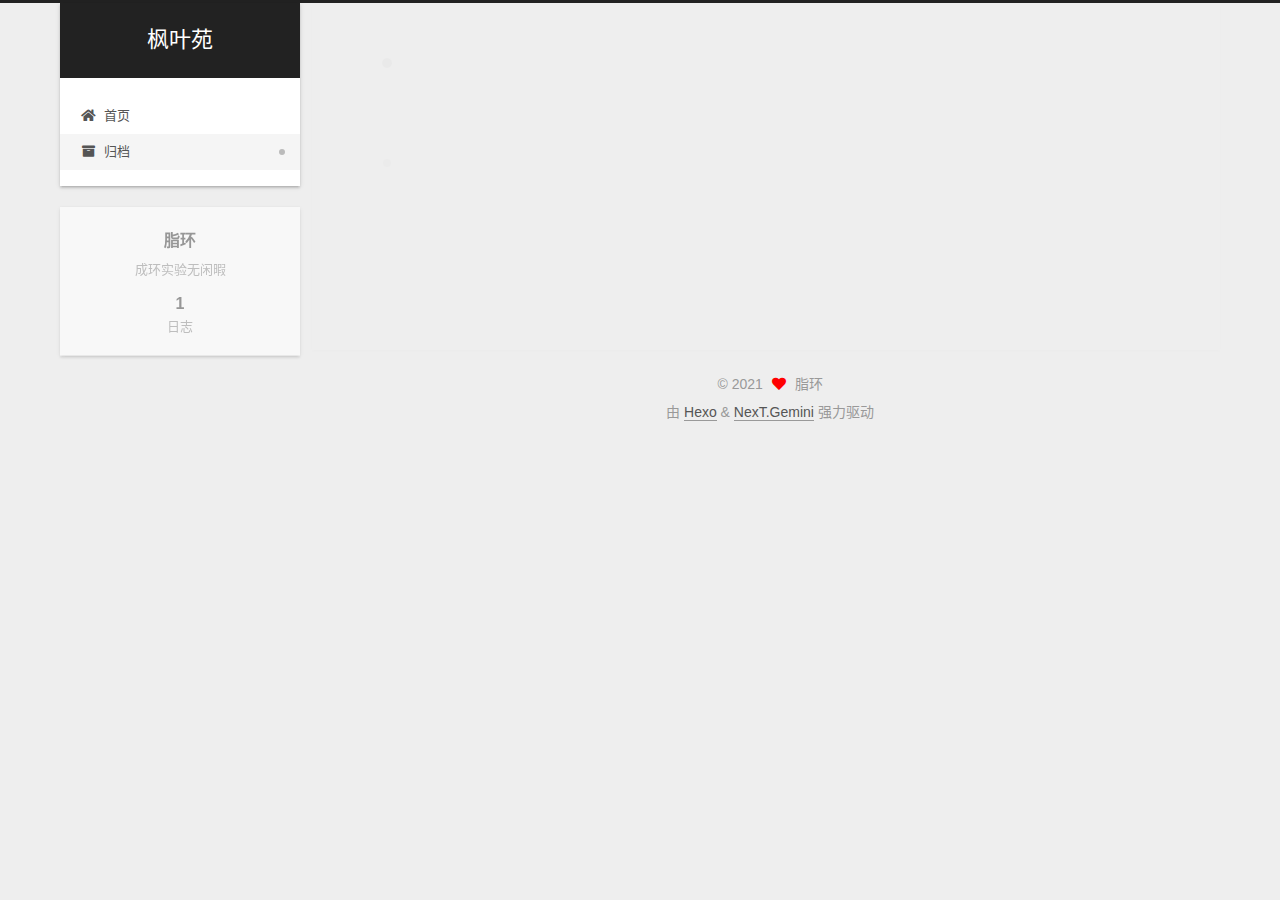
==== archives/index.html @ ec836bbe "Site updated: 2021-02-09 21:33:57" ====
<!DOCTYPE html>
<html lang="zh-CN">
<head>
  <meta charset="UTF-8">
<meta name="viewport" content="width=device-width, initial-scale=1, maximum-scale=2">
<meta name="theme-color" content="#222">
<meta name="generator" content="Hexo 5.3.0">
  <link rel="apple-touch-icon" sizes="180x180" href="/images/apple-touch-icon-next.png">
  <link rel="icon" type="image/png" sizes="32x32" href="/images/favicon-32x32-next.png">
  <link rel="icon" type="image/png" sizes="16x16" href="/images/favicon-16x16-next.png">
  <link rel="mask-icon" href="/images/logo.svg" color="#222">

<link rel="stylesheet" href="/css/main.css">


<link rel="stylesheet" href="/lib/font-awesome/css/all.min.css">

<script id="hexo-configurations">
    var NexT = window.NexT || {};
    var CONFIG = {"hostname":"example.com","root":"/","scheme":"Gemini","version":"7.8.0","exturl":false,"sidebar":{"position":"left","display":"post","padding":18,"offset":12,"onmobile":false},"copycode":{"enable":false,"show_result":false,"style":null},"back2top":{"enable":true,"sidebar":false,"scrollpercent":false},"bookmark":{"enable":false,"color":"#222","save":"auto"},"fancybox":false,"mediumzoom":false,"lazyload":false,"pangu":false,"comments":{"style":"tabs","active":null,"storage":true,"lazyload":false,"nav":null},"algolia":{"hits":{"per_page":10},"labels":{"input_placeholder":"Search for Posts","hits_empty":"We didn't find any results for the search: ${query}","hits_stats":"${hits} results found in ${time} ms"}},"localsearch":{"enable":false,"trigger":"auto","top_n_per_article":1,"unescape":false,"preload":false},"motion":{"enable":true,"async":false,"transition":{"post_block":"fadeIn","post_header":"slideDownIn","post_body":"slideDownIn","coll_header":"slideLeftIn","sidebar":"slideUpIn"}}};
  </script>

  <meta name="description" content="成环实验无闲暇">
<meta property="og:type" content="website">
<meta property="og:title" content="枫叶苑">
<meta property="og:url" content="http://example.com/archives/index.html">
<meta property="og:site_name" content="枫叶苑">
<meta property="og:description" content="成环实验无闲暇">
<meta property="og:locale" content="zh_CN">
<meta property="article:author" content="脂环">
<meta name="twitter:card" content="summary">

<link rel="canonical" href="http://example.com/archives/">


<script id="page-configurations">
  // https://hexo.io/docs/variables.html
  CONFIG.page = {
    sidebar: "",
    isHome : false,
    isPost : false,
    lang   : 'zh-CN'
  };
</script>

  <title>归档 | 枫叶苑</title>
  






  <noscript>
  <style>
  .use-motion .brand,
  .use-motion .menu-item,
  .sidebar-inner,
  .use-motion .post-block,
  .use-motion .pagination,
  .use-motion .comments,
  .use-motion .post-header,
  .use-motion .post-body,
  .use-motion .collection-header { opacity: initial; }

  .use-motion .site-title,
  .use-motion .site-subtitle {
    opacity: initial;
    top: initial;
  }

  .use-motion .logo-line-before i { left: initial; }
  .use-motion .logo-line-after i { right: initial; }
  </style>
</noscript>

</head>

<body itemscope itemtype="http://schema.org/WebPage">
  <div class="container use-motion">
    <div class="headband"></div>

    <header class="header" itemscope itemtype="http://schema.org/WPHeader">
      <div class="header-inner"><div class="site-brand-container">
  <div class="site-nav-toggle">
    <div class="toggle" aria-label="切换导航栏">
      <span class="toggle-line toggle-line-first"></span>
      <span class="toggle-line toggle-line-middle"></span>
      <span class="toggle-line toggle-line-last"></span>
    </div>
  </div>

  <div class="site-meta">

    <a href="/" class="brand" rel="start">
      <span class="logo-line-before"><i></i></span>
      <h1 class="site-title">枫叶苑</h1>
      <span class="logo-line-after"><i></i></span>
    </a>
  </div>

  <div class="site-nav-right">
    <div class="toggle popup-trigger">
    </div>
  </div>
</div>




<nav class="site-nav">
  <ul id="menu" class="main-menu menu">
        <li class="menu-item menu-item-home">

    <a href="/" rel="section"><i class="fa fa-home fa-fw"></i>首页</a>

  </li>
        <li class="menu-item menu-item-archives">

    <a href="/archives/" rel="section"><i class="fa fa-archive fa-fw"></i>归档</a>

  </li>
  </ul>
</nav>




</div>
    </header>

    
  <div class="back-to-top">
    <i class="fa fa-arrow-up"></i>
    <span>0%</span>
  </div>


    <main class="main">
      <div class="main-inner">
        <div class="content-wrap">
          

          <div class="content archive">
            

  
  
  
  <div class="post-block">
    <div class="posts-collapse">
      <div class="collection-title">
        <span class="collection-header">嗯..! 目前共计 1 篇日志。 继续努力。</span>
      </div>

      
    <div class="collection-year">
      <span class="collection-header">2021</span>
    </div>

  <article itemscope itemtype="http://schema.org/Article">
    <header class="post-header">

      <div class="post-meta">
        <time itemprop="dateCreated"
              datetime="2021-02-09T17:30:41+08:00"
              content="2021-02-09">
          02-09
        </time>
      </div>

      <div class="post-title">
          <a class="post-title-link" href="/2021/02/09/hello-world/" itemprop="url">
            <span itemprop="name">Hello World</span>
          </a>
      </div>

    </header>
  </article>


    </div>
  </div>
  
  
  

  



          </div>
          

<script>
  window.addEventListener('tabs:register', () => {
    let { activeClass } = CONFIG.comments;
    if (CONFIG.comments.storage) {
      activeClass = localStorage.getItem('comments_active') || activeClass;
    }
    if (activeClass) {
      let activeTab = document.querySelector(`a[href="#comment-${activeClass}"]`);
      if (activeTab) {
        activeTab.click();
      }
    }
  });
  if (CONFIG.comments.storage) {
    window.addEventListener('tabs:click', event => {
      if (!event.target.matches('.tabs-comment .tab-content .tab-pane')) return;
      let commentClass = event.target.classList[1];
      localStorage.setItem('comments_active', commentClass);
    });
  }
</script>

        </div>
          
  
  <div class="toggle sidebar-toggle">
    <span class="toggle-line toggle-line-first"></span>
    <span class="toggle-line toggle-line-middle"></span>
    <span class="toggle-line toggle-line-last"></span>
  </div>

  <aside class="sidebar">
    <div class="sidebar-inner">

      <ul class="sidebar-nav motion-element">
        <li class="sidebar-nav-toc">
          文章目录
        </li>
        <li class="sidebar-nav-overview">
          站点概览
        </li>
      </ul>

      <!--noindex-->
      <div class="post-toc-wrap sidebar-panel">
      </div>
      <!--/noindex-->

      <div class="site-overview-wrap sidebar-panel">
        <div class="site-author motion-element" itemprop="author" itemscope itemtype="http://schema.org/Person">
  <p class="site-author-name" itemprop="name">脂环</p>
  <div class="site-description" itemprop="description">成环实验无闲暇</div>
</div>
<div class="site-state-wrap motion-element">
  <nav class="site-state">
      <div class="site-state-item site-state-posts">
          <a href="/archives/">
        
          <span class="site-state-item-count">1</span>
          <span class="site-state-item-name">日志</span>
        </a>
      </div>
  </nav>
</div>



      </div>

    </div>
  </aside>
  <div id="sidebar-dimmer"></div>


      </div>
    </main>

    <footer class="footer">
      <div class="footer-inner">
        

        

<div class="copyright">
  
  &copy; 
  <span itemprop="copyrightYear">2021</span>
  <span class="with-love">
    <i class="fa fa-heart"></i>
  </span>
  <span class="author" itemprop="copyrightHolder">脂环</span>
</div>
  <div class="powered-by">由 <a href="https://hexo.io/" class="theme-link" rel="noopener" target="_blank">Hexo</a> & <a href="https://theme-next.org/" class="theme-link" rel="noopener" target="_blank">NexT.Gemini</a> 强力驱动
  </div>

        








      </div>
    </footer>
  </div>

  
  <script src="/lib/anime.min.js"></script>
  <script src="/lib/velocity/velocity.min.js"></script>
  <script src="/lib/velocity/velocity.ui.min.js"></script>

<script src="/js/utils.js"></script>

<script src="/js/motion.js"></script>


<script src="/js/schemes/pisces.js"></script>


<script src="/js/next-boot.js"></script>




  















  

  

</body>
</html>
---- css/main.css ----
:root {
  --body-bg-color: #eee;
  --content-bg-color: #fff;
  --card-bg-color: #f5f5f5;
  --text-color: #555;
  --blockquote-color: #666;
  --link-color: #555;
  --link-hover-color: #222;
  --brand-color: #fff;
  --brand-hover-color: #fff;
  --table-row-odd-bg-color: #f9f9f9;
  --table-row-hover-bg-color: #f5f5f5;
  --menu-item-bg-color: #f5f5f5;
  --btn-default-bg: #fff;
  --btn-default-color: #555;
  --btn-default-border-color: #555;
  --btn-default-hover-bg: #222;
  --btn-default-hover-color: #fff;
  --btn-default-hover-border-color: #222;
}
html {
  line-height: 1.15; /* 1 */
  -webkit-text-size-adjust: 100%; /* 2 */
}
body {
  margin: 0;
}
main {
  display: block;
}
h1 {
  font-size: 2em;
  margin: 0.67em 0;
}
hr {
  box-sizing: content-box; /* 1 */
  height: 0; /* 1 */
  overflow: visible; /* 2 */
}
pre {
  font-family: monospace, monospace; /* 1 */
  font-size: 1em; /* 2 */
}
a {
  background: transparent;
}
abbr[title] {
  border-bottom: none; /* 1 */
  text-decoration: underline; /* 2 */
  text-decoration: underline dotted; /* 2 */
}
b,
strong {
  font-weight: bolder;
}
code,
kbd,
samp {
  font-family: monospace, monospace; /* 1 */
  font-size: 1em; /* 2 */
}
small {
  font-size: 80%;
}
sub,
sup {
  font-size: 75%;
  line-height: 0;
  position: relative;
  vertical-align: baseline;
}
sub {
  bottom: -0.25em;
}
sup {
  top: -0.5em;
}
img {
  border-style: none;
}
button,
input,
optgroup,
select,
textarea {
  font-family: inherit; /* 1 */
  font-size: 100%; /* 1 */
  line-height: 1.15; /* 1 */
  margin: 0; /* 2 */
}
button,
input {
/* 1 */
  overflow: visible;
}
button,
select {
/* 1 */
  text-transform: none;
}
button,
[type='button'],
[type='reset'],
[type='submit'] {
  -webkit-appearance: button;
}
button::-moz-focus-inner,
[type='button']::-moz-focus-inner,
[type='reset']::-moz-focus-inner,
[type='submit']::-moz-focus-inner {
  border-style: none;
  padding: 0;
}
button:-moz-focusring,
[type='button']:-moz-focusring,
[type='reset']:-moz-focusring,
[type='submit']:-moz-focusring {
  outline: 1px dotted ButtonText;
}
fieldset {
  padding: 0.35em 0.75em 0.625em;
}
legend {
  box-sizing: border-box; /* 1 */
  color: inherit; /* 2 */
  display: table; /* 1 */
  max-width: 100%; /* 1 */
  padding: 0; /* 3 */
  white-space: normal; /* 1 */
}
progress {
  vertical-align: baseline;
}
textarea {
  overflow: auto;
}
[type='checkbox'],
[type='radio'] {
  box-sizing: border-box; /* 1 */
  padding: 0; /* 2 */
}
[type='number']::-webkit-inner-spin-button,
[type='number']::-webkit-outer-spin-button {
  height: auto;
}
[type='search'] {
  outline-offset: -2px; /* 2 */
  -webkit-appearance: textfield; /* 1 */
}
[type='search']::-webkit-search-decoration {
  -webkit-appearance: none;
}
::-webkit-file-upload-button {
  font: inherit; /* 2 */
  -webkit-appearance: button; /* 1 */
}
details {
  display: block;
}
summary {
  display: list-item;
}
template {
  display: none;
}
[hidden] {
  display: none;
}
::selection {
  background: #262a30;
  color: #eee;
}
html,
body {
  height: 100%;
}
body {
  background: var(--body-bg-color);
  color: var(--text-color);
  font-family: 'Lato', "PingFang SC", "Microsoft YaHei", sans-serif;
  font-size: 1em;
  line-height: 2;
}
@media (max-width: 991px) {
  body {
    padding-left: 0 !important;
    padding-right: 0 !important;
  }
}
h1,
h2,
h3,
h4,
h5,
h6 {
  font-family: 'Lato', "PingFang SC", "Microsoft YaHei", sans-serif;
  font-weight: bold;
  line-height: 1.5;
  margin: 20px 0 15px;
}
h1 {
  font-size: 1.5em;
}
h2 {
  font-size: 1.375em;
}
h3 {
  font-size: 1.25em;
}
h4 {
  font-size: 1.125em;
}
h5 {
  font-size: 1em;
}
h6 {
  font-size: 0.875em;
}
p {
  margin: 0 0 20px 0;
}
a,
span.exturl {
  border-bottom: 1px solid #999;
  color: var(--link-color);
  outline: 0;
  text-decoration: none;
  overflow-wrap: break-word;
  word-wrap: break-word;
  cursor: pointer;
}
a:hover,
span.exturl:hover {
  border-bottom-color: var(--link-hover-color);
  color: var(--link-hover-color);
}
iframe,
img,
video {
  display: block;
  margin-left: auto;
  margin-right: auto;
  max-width: 100%;
}
hr {
  background-image: repeating-linear-gradient(-45deg, #ddd, #ddd 4px, transparent 4px, transparent 8px);
  border: 0;
  height: 3px;
  margin: 40px 0;
}
blockquote {
  border-left: 4px solid #ddd;
  color: var(--blockquote-color);
  margin: 0;
  padding: 0 15px;
}
blockquote cite::before {
  content: '-';
  padding: 0 5px;
}
dt {
  font-weight: bold;
}
dd {
  margin: 0;
  padding: 0;
}
kbd {
  background-color: #f5f5f5;
  background-image: linear-gradient(#eee, #fff, #eee);
  border: 1px solid #ccc;
  border-radius: 0.2em;
  box-shadow: 0.1em 0.1em 0.2em rgba(0,0,0,0.1);
  color: #555;
  font-family: inherit;
  padding: 0.1em 0.3em;
  white-space: nowrap;
}
.table-container {
  overflow: auto;
}
table {
  border-collapse: collapse;
  border-spacing: 0;
  font-size: 0.875em;
  margin: 0 0 20px 0;
  width: 100%;
}
tbody tr:nth-of-type(odd) {
  background: var(--table-row-odd-bg-color);
}
tbody tr:hover {
  background: var(--table-row-hover-bg-color);
}
caption,
th,
td {
  font-weight: normal;
  padding: 8px;
  vertical-align: middle;
}
th,
td {
  border: 1px solid #ddd;
  border-bottom: 3px solid #ddd;
}
th {
  font-weight: 700;
  padding-bottom: 10px;
}
td {
  border-bottom-width: 1px;
}
.btn {
  background: var(--btn-default-bg);
  border: 2px solid var(--btn-default-border-color);
  border-radius: 2px;
  color: var(--btn-default-color);
  display: inline-block;
  font-size: 0.875em;
  line-height: 2;
  padding: 0 20px;
  text-decoration: none;
  transition-property: background-color;
  transition-delay: 0s;
  transition-duration: 0.2s;
  transition-timing-function: ease-in-out;
}
.btn:hover {
  background: var(--btn-default-hover-bg);
  border-color: var(--btn-default-hover-border-color);
  color: var(--btn-default-hover-color);
}
.btn + .btn {
  margin: 0 0 8px 8px;
}
.btn .fa-fw {
  text-align: left;
  width: 1.285714285714286em;
}
.toggle {
  line-height: 0;
}
.toggle .toggle-line {
  background: #fff;
  display: inline-block;
  height: 2px;
  left: 0;
  position: relative;
  top: 0;
  transition: all 0.4s;
  vertical-align: top;
  width: 100%;
}
.toggle .toggle-line:not(:first-child) {
  margin-top: 3px;
}
.toggle.toggle-arrow .toggle-line-first {
  left: 50%;
  top: 2px;
  transform: rotate(45deg);
  width: 50%;
}
.toggle.toggle-arrow .toggle-line-middle {
  left: 2px;
  width: 90%;
}
.toggle.toggle-arrow .toggle-line-last {
  left: 50%;
  top: -2px;
  transform: rotate(-45deg);
  width: 50%;
}
.toggle.toggle-close .toggle-line-first {
  transform: rotate(-45deg);
  top: 5px;
}
.toggle.toggle-close .toggle-line-middle {
  opacity: 0;
}
.toggle.toggle-close .toggle-line-last {
  transform: rotate(45deg);
  top: -5px;
}
.highlight,
pre {
  background: #f7f7f7;
  color: #4d4d4c;
  line-height: 1.6;
  margin: 0 auto 20px;
}
pre,
code {
  font-family: consolas, Menlo, monospace, "PingFang SC", "Microsoft YaHei";
}
code {
  background: #eee;
  border-radius: 3px;
  color: #555;
  padding: 2px 4px;
  overflow-wrap: break-word;
  word-wrap: break-word;
}
.highlight *::selection {
  background: #d6d6d6;
}
.highlight pre {
  border: 0;
  margin: 0;
  padding: 10px 0;
}
.highlight table {
  border: 0;
  margin: 0;
  width: auto;
}
.highlight td {
  border: 0;
  padding: 0;
}
.highlight figcaption {
  background: #eff2f3;
  color: #4d4d4c;
  display: flex;
  font-size: 0.875em;
  justify-content: space-between;
  line-height: 1.2;
  padding: 0.5em;
}
.highlight figcaption a {
  color: #4d4d4c;
}
.highlight figcaption a:hover {
  border-bottom-color: #4d4d4c;
}
.highlight .gutter {
  -moz-user-select: none;
  -ms-user-select: none;
  -webkit-user-select: none;
  user-select: none;
}
.highlight .gutter pre {
  background: #eff2f3;
  color: #869194;
  padding-left: 10px;
  padding-right: 10px;
  text-align: right;
}
.highlight .code pre {
  background: #f7f7f7;
  padding-left: 10px;
  width: 100%;
}
.gist table {
  width: auto;
}
.gist table td {
  border: 0;
}
pre {
  overflow: auto;
  padding: 10px;
}
pre code {
  background: none;
  color: #4d4d4c;
  font-size: 0.875em;
  padding: 0;
  text-shadow: none;
}
pre .deletion {
  background: #fdd;
}
pre .addition {
  background: #dfd;
}
pre .meta {
  color: #eab700;
  -moz-user-select: none;
  -ms-user-select: none;
  -webkit-user-select: none;
  user-select: none;
}
pre .comment {
  color: #8e908c;
}
pre .variable,
pre .attribute,
pre .tag,
pre .name,
pre .regexp,
pre .ruby .constant,
pre .xml .tag .title,
pre .xml .pi,
pre .xml .doctype,
pre .html .doctype,
pre .css .id,
pre .css .class,
pre .css .pseudo {
  color: #c82829;
}
pre .number,
pre .preprocessor,
pre .built_in,
pre .builtin-name,
pre .literal,
pre .params,
pre .constant,
pre .command {
  color: #f5871f;
}
pre .ruby .class .title,
pre .css .rules .attribute,
pre .string,
pre .symbol,
pre .value,
pre .inheritance,
pre .header,
pre .ruby .symbol,
pre .xml .cdata,
pre .special,
pre .formula {
  color: #718c00;
}
pre .title,
pre .css .hexcolor {
  color: #3e999f;
}
pre .function,
pre .python .decorator,
pre .python .title,
pre .ruby .function .title,
pre .ruby .title .keyword,
pre .perl .sub,
pre .javascript .title,
pre .coffeescript .title {
  color: #4271ae;
}
pre .keyword,
pre .javascript .function {
  color: #8959a8;
}
.blockquote-center {
  border-left: none;
  margin: 40px 0;
  padding: 0;
  position: relative;
  text-align: center;
}
.blockquote-center .fa {
  display: block;
  opacity: 0.6;
  position: absolute;
  width: 100%;
}
.blockquote-center .fa-quote-left {
  border-top: 1px solid #ccc;
  text-align: left;
  top: -20px;
}
.blockquote-center .fa-quote-right {
  border-bottom: 1px solid #ccc;
  text-align: right;
  bottom: -20px;
}
.blockquote-center p,
.blockquote-center div {
  text-align: center;
}
.post-body .group-picture img {
  margin: 0 auto;
  padding: 0 3px;
}
.group-picture-row {
  margin-bottom: 6px;
  overflow: hidden;
}
.group-picture-column {
  float: left;
  margin-bottom: 10px;
}
.post-body .label {
  color: #555;
  display: inline;
  padding: 0 2px;
}
.post-body .label.default {
  background: #f0f0f0;
}
.post-body .label.primary {
  background: #efe6f7;
}
.post-body .label.info {
  background: #e5f2f8;
}
.post-body .label.success {
  background: #e7f4e9;
}
.post-body .label.warning {
  background: #fcf6e1;
}
.post-body .label.danger {
  background: #fae8eb;
}
.post-body .tabs {
  margin-bottom: 20px;
}
.post-body .tabs,
.tabs-comment {
  display: block;
  padding-top: 10px;
  position: relative;
}
.post-body .tabs ul.nav-tabs,
.tabs-comment ul.nav-tabs {
  display: flex;
  flex-wrap: wrap;
  margin: 0;
  margin-bottom: -1px;
  padding: 0;
}
@media (max-width: 413px) {
  .post-body .tabs ul.nav-tabs,
  .tabs-comment ul.nav-tabs {
    display: block;
    margin-bottom: 5px;
  }
}
.post-body .tabs ul.nav-tabs li.tab,
.tabs-comment ul.nav-tabs li.tab {
  border-bottom: 1px solid #ddd;
  border-left: 1px solid transparent;
  border-right: 1px solid transparent;
  border-top: 3px solid transparent;
  flex-grow: 1;
  list-style-type: none;
  border-radius: 0 0 0 0;
}
@media (max-width: 413px) {
  .post-body .tabs ul.nav-tabs li.tab,
  .tabs-comment ul.nav-tabs li.tab {
    border-bottom: 1px solid transparent;
    border-left: 3px solid transparent;
    border-right: 1px solid transparent;
    border-top: 1px solid transparent;
  }
}
@media (max-width: 413px) {
  .post-body .tabs ul.nav-tabs li.tab,
  .tabs-comment ul.nav-tabs li.tab {
    border-radius: 0;
  }
}
.post-body .tabs ul.nav-tabs li.tab a,
.tabs-comment ul.nav-tabs li.tab a {
  border-bottom: initial;
  display: block;
  line-height: 1.8;
  outline: 0;
  padding: 0.25em 0.75em;
  text-align: center;
  transition-delay: 0s;
  transition-duration: 0.2s;
  transition-timing-function: ease-out;
}
.post-body .tabs ul.nav-tabs li.tab a i,
.tabs-comment ul.nav-tabs li.tab a i {
  width: 1.285714285714286em;
}
.post-body .tabs ul.nav-tabs li.tab.active,
.tabs-comment ul.nav-tabs li.tab.active {
  border-bottom: 1px solid transparent;
  border-left: 1px solid #ddd;
  border-right: 1px solid #ddd;
  border-top: 3px solid #fc6423;
}
@media (max-width: 413px) {
  .post-body .tabs ul.nav-tabs li.tab.active,
  .tabs-comment ul.nav-tabs li.tab.active {
    border-bottom: 1px solid #ddd;
    border-left: 3px solid #fc6423;
    border-right: 1px solid #ddd;
    border-top: 1px solid #ddd;
  }
}
.post-body .tabs ul.nav-tabs li.tab.active a,
.tabs-comment ul.nav-tabs li.tab.active a {
  color: var(--link-color);
  cursor: default;
}
.post-body .tabs .tab-content .tab-pane,
.tabs-comment .tab-content .tab-pane {
  border: 1px solid #ddd;
  border-top: 0;
  padding: 20px 20px 0 20px;
  border-radius: 0;
}
.post-body .tabs .tab-content .tab-pane:not(.active),
.tabs-comment .tab-content .tab-pane:not(.active) {
  display: none;
}
.post-body .tabs .tab-content .tab-pane.active,
.tabs-comment .tab-content .tab-pane.active {
  display: block;
}
.post-body .tabs .tab-content .tab-pane.active:nth-of-type(1),
.tabs-comment .tab-content .tab-pane.active:nth-of-type(1) {
  border-radius: 0 0 0 0;
}
@media (max-width: 413px) {
  .post-body .tabs .tab-content .tab-pane.active:nth-of-type(1),
  .tabs-comment .tab-content .tab-pane.active:nth-of-type(1) {
    border-radius: 0;
  }
}
.post-body .note {
  border-radius: 3px;
  margin-bottom: 20px;
  padding: 1em;
  position: relative;
  border: 1px solid #eee;
  border-left-width: 5px;
}
.post-body .note h2,
.post-body .note h3,
.post-body .note h4,
.post-body .note h5,
.post-body .note h6 {
  margin-top: 0;
  border-bottom: initial;
  margin-bottom: 0;
  padding-top: 0;
}
.post-body .note p:first-child,
.post-body .note ul:first-child,
.post-body .note ol:first-child,
.post-body .note table:first-child,
.post-body .note pre:first-child,
.post-body .note blockquote:first-child,
.post-body .note img:first-child {
  margin-top: 0;
}
.post-body .note p:last-child,
.post-body .note ul:last-child,
.post-body .note ol:last-child,
.post-body .note table:last-child,
.post-body .note pre:last-child,
.post-body .note blockquote:last-child,
.post-body .note img:last-child {
  margin-bottom: 0;
}
.post-body .note.default {
  border-left-color: #777;
}
.post-body .note.default h2,
.post-body .note.default h3,
.post-body .note.default h4,
.post-body .note.default h5,
.post-body .note.default h6 {
  color: #777;
}
.post-body .note.primary {
  border-left-color: #6f42c1;
}
.post-body .note.primary h2,
.post-body .note.primary h3,
.post-body .note.primary h4,
.post-body .note.primary h5,
.post-body .note.primary h6 {
  color: #6f42c1;
}
.post-body .note.info {
  border-left-color: #428bca;
}
.post-body .note.info h2,
.post-body .note.info h3,
.post-body .note.info h4,
.post-body .note.info h5,
.post-body .note.info h6 {
  color: #428bca;
}
.post-body .note.success {
  border-left-color: #5cb85c;
}
.post-body .note.success h2,
.post-body .note.success h3,
.post-body .note.success h4,
.post-body .note.success h5,
.post-body .note.success h6 {
  color: #5cb85c;
}
.post-body .note.warning {
  border-left-color: #f0ad4e;
}
.post-body .note.warning h2,
.post-body .note.warning h3,
.post-body .note.warning h4,
.post-body .note.warning h5,
.post-body .note.warning h6 {
  color: #f0ad4e;
}
.post-body .note.danger {
  border-left-color: #d9534f;
}
.post-body .note.danger h2,
.post-body .note.danger h3,
.post-body .note.danger h4,
.post-body .note.danger h5,
.post-body .note.danger h6 {
  color: #d9534f;
}
.pagination .prev,
.pagination .next,
.pagination .page-number,
.pagination .space {
  display: inline-block;
  margin: 0 10px;
  padding: 0 11px;
  position: relative;
  top: -1px;
}
@media (max-width: 767px) {
  .pagination .prev,
  .pagination .next,
  .pagination .page-number,
  .pagination .space {
    margin: 0 5px;
  }
}
.pagination {
  border-top: 1px solid #eee;
  margin: 120px 0 0;
  text-align: center;
}
.pagination .prev,
.pagination .next,
.pagination .page-number {
  border-bottom: 0;
  border-top: 1px solid #eee;
  transition-property: border-color;
  transition-delay: 0s;
  transition-duration: 0.2s;
  transition-timing-function: ease-in-out;
}
.pagination .prev:hover,
.pagination .next:hover,
.pagination .page-number:hover {
  border-top-color: #222;
}
.pagination .space {
  margin: 0;
  padding: 0;
}
.pagination .prev {
  margin-left: 0;
}
.pagination .next {
  margin-right: 0;
}
.pagination .page-number.current {
  background: #ccc;
  border-top-color: #ccc;
  color: #fff;
}
@media (max-width: 767px) {
  .pagination {
    border-top: none;
  }
  .pagination .prev,
  .pagination .next,
  .pagination .page-number {
    border-bottom: 1px solid #eee;
    border-top: 0;
    margin-bottom: 10px;
    padding: 0 10px;
  }
  .pagination .prev:hover,
  .pagination .next:hover,
  .pagination .page-number:hover {
    border-bottom-color: #222;
  }
}
.comments {
  margin-top: 60px;
  overflow: hidden;
}
.comment-button-group {
  display: flex;
  flex-wrap: wrap-reverse;
  justify-content: center;
  margin: 1em 0;
}
.comment-button-group .comment-button {
  margin: 0.1em 0.2em;
}
.comment-button-group .comment-button.active {
  background: var(--btn-default-hover-bg);
  border-color: var(--btn-default-hover-border-color);
  color: var(--btn-default-hover-color);
}
.comment-position {
  display: none;
}
.comment-position.active {
  display: block;
}
.tabs-comment {
  background: var(--content-bg-color);
  margin-top: 4em;
  padding-top: 0;
}
.tabs-comment .comments {
  border: 0;
  box-shadow: none;
  margin-top: 0;
  padding-top: 0;
}
.container {
  min-height: 100%;
  position: relative;
}
.main-inner {
  margin: 0 auto;
  width: calc(100% - 20px);
}
@media (min-width: 1200px) {
  .main-inner {
    width: 1160px;
  }
}
@media (min-width: 1600px) {
  .main-inner {
    width: 73%;
  }
}
@media (max-width: 767px) {
  .content-wrap {
    padding: 0 20px;
  }
}
.header {
  background: transparent;
}
.header-inner {
  margin: 0 auto;
  width: calc(100% - 20px);
}
@media (min-width: 1200px) {
  .header-inner {
    width: 1160px;
  }
}
@media (min-width: 1600px) {
  .header-inner {
    width: 73%;
  }
}
.site-brand-container {
  display: flex;
  flex-shrink: 0;
  padding: 0 10px;
}
.headband {
  background: #222;
  height: 3px;
}
.site-meta {
  flex-grow: 1;
  text-align: center;
}
@media (max-width: 767px) {
  .site-meta {
    text-align: center;
  }
}
.brand {
  border-bottom: none;
  color: var(--brand-color);
  display: inline-block;
  line-height: 1.375em;
  padding: 0 40px;
  position: relative;
}
.brand:hover {
  color: var(--brand-hover-color);
}
.site-title {
  font-family: 'Lato', "PingFang SC", "Microsoft YaHei", sans-serif;
  font-size: 1.375em;
  font-weight: normal;
  margin: 0;
}
.site-subtitle {
  color: #ddd;
  font-size: 0.8125em;
  margin: 10px 0;
}
.use-motion .brand {
  opacity: 0;
}
.use-motion .site-title,
.use-motion .site-subtitle,
.use-motion .custom-logo-image {
  opacity: 0;
  position: relative;
  top: -10px;
}
.site-nav-toggle,
.site-nav-right {
  display: none;
}
@media (max-width: 767px) {
  .site-nav-toggle,
  .site-nav-right {
    display: flex;
    flex-direction: column;
    justify-content: center;
  }
}
.site-nav-toggle .toggle,
.site-nav-right .toggle {
  color: var(--text-color);
  padding: 10px;
  width: 22px;
}
.site-nav-toggle .toggle .toggle-line,
.site-nav-right .toggle .toggle-line {
  background: var(--text-color);
  border-radius: 1px;
}
.site-nav {
  display: block;
}
@media (max-width: 767px) {
  .site-nav {
    clear: both;
    display: none;
  }
}
.site-nav.site-nav-on {
  display: block;
}
.menu {
  margin-top: 20px;
  padding-left: 0;
  text-align: center;
}
.menu-item {
  display: inline-block;
  list-style: none;
  margin: 0 10px;
}
@media (max-width: 767px) {
  .menu-item {
    display: block;
    margin-top: 10px;
  }
  .menu-item.menu-item-search {
    display: none;
  }
}
.menu-item a,
.menu-item span.exturl {
  border-bottom: 0;
  display: block;
  font-size: 0.8125em;
  transition-property: border-color;
  transition-delay: 0s;
  transition-duration: 0.2s;
  transition-timing-function: ease-in-out;
}
@media (hover: none) {
  .menu-item a:hover,
  .menu-item span.exturl:hover {
    border-bottom-color: transparent !important;
  }
}
.menu-item .fa,
.menu-item .fab,
.menu-item .far,
.menu-item .fas {
  margin-right: 8px;
}
.menu-item .badge {
  display: inline-block;
  font-weight: bold;
  line-height: 1;
  margin-left: 0.35em;
  margin-top: 0.35em;
  text-align: center;
  white-space: nowrap;
}
@media (max-width: 767px) {
  .menu-item .badge {
    float: right;
    margin-left: 0;
  }
}
.menu-item-active a,
.menu .menu-item a:hover,
.menu .menu-item span.exturl:hover {
  background: var(--menu-item-bg-color);
}
.use-motion .menu-item {
  opacity: 0;
}
.sidebar {
  background: #222;
  bottom: 0;
  box-shadow: inset 0 2px 6px #000;
  position: fixed;
  top: 0;
}
@media (max-width: 991px) {
  .sidebar {
    display: none;
  }
}
.sidebar-inner {
  color: #999;
  padding: 18px 10px;
  text-align: center;
}
.cc-license {
  margin-top: 10px;
  text-align: center;
}
.cc-license .cc-opacity {
  border-bottom: none;
  opacity: 0.7;
}
.cc-license .cc-opacity:hover {
  opacity: 0.9;
}
.cc-license img {
  display: inline-block;
}
.site-author-image {
  border: 1px solid #eee;
  display: block;
  margin: 0 auto;
  max-width: 120px;
  padding: 2px;
}
.site-author-name {
  color: var(--text-color);
  font-weight: 600;
  margin: 0;
  text-align: center;
}
.site-description {
  color: #999;
  font-size: 0.8125em;
  margin-top: 0;
  text-align: center;
}
.links-of-author {
  margin-top: 15px;
}
.links-of-author a,
.links-of-author span.exturl {
  border-bottom-color: #555;
  display: inline-block;
  font-size: 0.8125em;
  margin-bottom: 10px;
  margin-right: 10px;
  vertical-align: middle;
}
.links-of-author a::before,
.links-of-author span.exturl::before {
  background: #ed11ff;
  border-radius: 50%;
  content: ' ';
  display: inline-block;
  height: 4px;
  margin-right: 3px;
  vertical-align: middle;
  width: 4px;
}
.sidebar-button {
  margin-top: 15px;
}
.sidebar-button a {
  border: 1px solid #fc6423;
  border-radius: 4px;
  color: #fc6423;
  display: inline-block;
  padding: 0 15px;
}
.sidebar-button a .fa,
.sidebar-button a .fab,
.sidebar-button a .far,
.sidebar-button a .fas {
  margin-right: 5px;
}
.sidebar-button a:hover {
  background: #fc6423;
  border: 1px solid #fc6423;
  color: #fff;
}
.sidebar-button a:hover .fa,
.sidebar-button a:hover .fab,
.sidebar-button a:hover .far,
.sidebar-button a:hover .fas {
  color: #fff;
}
.links-of-blogroll {
  font-size: 0.8125em;
  margin-top: 10px;
}
.links-of-blogroll-title {
  font-size: 0.875em;
  font-weight: 600;
  margin-top: 0;
}
.links-of-blogroll-list {
  list-style: none;
  margin: 0;
  padding: 0;
}
#sidebar-dimmer {
  display: none;
}
@media (max-width: 767px) {
  #sidebar-dimmer {
    background: #000;
    display: block;
    height: 100%;
    left: 100%;
    opacity: 0;
    position: fixed;
    top: 0;
    width: 100%;
    z-index: 1100;
  }
  .sidebar-active + #sidebar-dimmer {
    opacity: 0.7;
    transform: translateX(-100%);
    transition: opacity 0.5s;
  }
}
.sidebar-nav {
  margin: 0;
  padding-bottom: 20px;
  padding-left: 0;
}
.sidebar-nav li {
  border-bottom: 1px solid transparent;
  color: var(--text-color);
  cursor: pointer;
  display: inline-block;
  font-size: 0.875em;
}
.sidebar-nav li.sidebar-nav-overview {
  margin-left: 10px;
}
.sidebar-nav li:hover {
  color: #fc6423;
}
.sidebar-nav .sidebar-nav-active {
  border-bottom-color: #fc6423;
  color: #fc6423;
}
.sidebar-nav .sidebar-nav-active:hover {
  color: #fc6423;
}
.sidebar-panel {
  display: none;
  overflow-x: hidden;
  overflow-y: auto;
}
.sidebar-panel-active {
  display: block;
}
.sidebar-toggle {
  background: #222;
  bottom: 45px;
  cursor: pointer;
  height: 14px;
  left: 30px;
  padding: 5px;
  position: fixed;
  width: 14px;
  z-index: 1300;
}
@media (max-width: 991px) {
  .sidebar-toggle {
    left: 20px;
    opacity: 0.8;
    display: none;
  }
}
.sidebar-toggle:hover .toggle-line {
  background: #fc6423;
}
.post-toc {
  font-size: 0.875em;
}
.post-toc ol {
  list-style: none;
  margin: 0;
  padding: 0 2px 5px 10px;
  text-align: left;
}
.post-toc ol > ol {
  padding-left: 0;
}
.post-toc ol a {
  transition-property: all;
  transition-delay: 0s;
  transition-duration: 0.2s;
  transition-timing-function: ease-in-out;
}
.post-toc .nav-item {
  line-height: 1.8;
  overflow: hidden;
  text-overflow: ellipsis;
  white-space: nowrap;
}
.post-toc .nav .nav-child {
  display: none;
}
.post-toc .nav .active > .nav-child {
  display: block;
}
.post-toc .nav .active-current > .nav-child {
  display: block;
}
.post-toc .nav .active-current > .nav-child > .nav-item {
  display: block;
}
.post-toc .nav .active > a {
  border-bottom-color: #fc6423;
  color: #fc6423;
}
.post-toc .nav .active-current > a {
  color: #fc6423;
}
.post-toc .nav .active-current > a:hover {
  color: #fc6423;
}
.site-state {
  display: flex;
  justify-content: center;
  line-height: 1.4;
  margin-top: 10px;
  overflow: hidden;
  text-align: center;
  white-space: nowrap;
}
.site-state-item {
  padding: 0 15px;
}
.site-state-item:not(:first-child) {
  border-left: 1px solid #eee;
}
.site-state-item a {
  border-bottom: none;
}
.site-state-item-count {
  display: block;
  font-size: 1em;
  font-weight: 600;
  text-align: center;
}
.site-state-item-name {
  color: #999;
  font-size: 0.8125em;
}
.footer {
  color: #999;
  font-size: 0.875em;
  padding: 20px 0;
}
.footer.footer-fixed {
  bottom: 0;
  left: 0;
  position: absolute;
  right: 0;
}
.footer-inner {
  box-sizing: border-box;
  margin: 0 auto;
  text-align: center;
  width: calc(100% - 20px);
}
@media (min-width: 1200px) {
  .footer-inner {
    width: 1160px;
  }
}
@media (min-width: 1600px) {
  .footer-inner {
    width: 73%;
  }
}
.languages {
  display: inline-block;
  font-size: 1.125em;
  position: relative;
}
.languages .lang-select-label span {
  margin: 0 0.5em;
}
.languages .lang-select {
  height: 100%;
  left: 0;
  opacity: 0;
  position: absolute;
  top: 0;
  width: 100%;
}
.with-love {
  color: #ff0000;
  display: inline-block;
  margin: 0 5px;
}
.powered-by,
.theme-info {
  display: inline-block;
}
@-moz-keyframes iconAnimate {
  0%, 100% {
    transform: scale(1);
  }
  10%, 30% {
    transform: scale(0.9);
  }
  20%, 40%, 60%, 80% {
    transform: scale(1.1);
  }
  50%, 70% {
    transform: scale(1.1);
  }
}
@-webkit-keyframes iconAnimate {
  0%, 100% {
    transform: scale(1);
  }
  10%, 30% {
    transform: scale(0.9);
  }
  20%, 40%, 60%, 80% {
    transform: scale(1.1);
  }
  50%, 70% {
    transform: scale(1.1);
  }
}
@-o-keyframes iconAnimate {
  0%, 100% {
    transform: scale(1);
  }
  10%, 30% {
    transform: scale(0.9);
  }
  20%, 40%, 60%, 80% {
    transform: scale(1.1);
  }
  50%, 70% {
    transform: scale(1.1);
  }
}
@keyframes iconAnimate {
  0%, 100% {
    transform: scale(1);
  }
  10%, 30% {
    transform: scale(0.9);
  }
  20%, 40%, 60%, 80% {
    transform: scale(1.1);
  }
  50%, 70% {
    transform: scale(1.1);
  }
}
.back-to-top {
  font-size: 12px;
  text-align: center;
  transition-delay: 0s;
  transition-duration: 0.2s;
  transition-timing-function: ease-in-out;
}
.back-to-top {
  background: #222;
  bottom: -100px;
  box-sizing: border-box;
  color: #fff;
  cursor: pointer;
  left: 30px;
  opacity: 0.6;
  padding: 0 6px;
  position: fixed;
  transition-property: bottom;
  z-index: 1300;
  width: 24px;
}
.back-to-top span {
  display: none;
}
.back-to-top:hover {
  color: #fc6423;
}
.back-to-top.back-to-top-on {
  bottom: 30px;
}
@media (max-width: 991px) {
  .back-to-top {
    left: 20px;
    opacity: 0.8;
  }
}
.post-body {
  font-family: 'Lato', "PingFang SC", "Microsoft YaHei", sans-serif;
  overflow-wrap: break-word;
  word-wrap: break-word;
}
@media (min-width: 1200px) {
  .post-body {
    font-size: 1.125em;
  }
}
.post-body .exturl .fa {
  font-size: 0.875em;
  margin-left: 4px;
}
.post-body .image-caption,
.post-body .figure .caption {
  color: #999;
  font-size: 0.875em;
  font-weight: bold;
  line-height: 1;
  margin: -20px auto 15px;
  text-align: center;
}
.post-sticky-flag {
  display: inline-block;
  transform: rotate(30deg);
}
.post-button {
  margin-top: 40px;
  text-align: center;
}
.use-motion .post-block,
.use-motion .pagination,
.use-motion .comments {
  opacity: 0;
}
.use-motion .post-header {
  opacity: 0;
}
.use-motion .post-body {
  opacity: 0;
}
.use-motion .collection-header {
  opacity: 0;
}
.posts-collapse {
  margin-left: 35px;
  position: relative;
}
@media (max-width: 767px) {
  .posts-collapse {
    margin-left: 0px;
    margin-right: 0px;
  }
}
.posts-collapse .collection-title {
  font-size: 1.125em;
  position: relative;
}
.posts-collapse .collection-title::before {
  background: #999;
  border: 1px solid #fff;
  border-radius: 50%;
  content: ' ';
  height: 10px;
  left: 0;
  margin-left: -6px;
  margin-top: -4px;
  position: absolute;
  top: 50%;
  width: 10px;
}
.posts-collapse .collection-year {
  font-size: 1.5em;
  font-weight: bold;
  margin: 60px 0;
  position: relative;
}
.posts-collapse .collection-year::before {
  background: #bbb;
  border-radius: 50%;
  content: ' ';
  height: 8px;
  left: 0;
  margin-left: -4px;
  margin-top: -4px;
  position: absolute;
  top: 50%;
  width: 8px;
}
.posts-collapse .collection-header {
  display: block;
  margin: 0 0 0 20px;
}
.posts-collapse .collection-header small {
  color: #bbb;
  margin-left: 5px;
}
.posts-collapse .post-header {
  border-bottom: 1px dashed #ccc;
  margin: 30px 0;
  padding-left: 15px;
  position: relative;
  transition-property: border;
  transition-delay: 0s;
  transition-duration: 0.2s;
  transition-timing-function: ease-in-out;
}
.posts-collapse .post-header::before {
  background: #bbb;
  border: 1px solid #fff;
  border-radius: 50%;
  content: ' ';
  height: 6px;
  left: 0;
  margin-left: -4px;
  position: absolute;
  top: 0.75em;
  transition-property: background;
  width: 6px;
  transition-delay: 0s;
  transition-duration: 0.2s;
  transition-timing-function: ease-in-out;
}
.posts-collapse .post-header:hover {
  border-bottom-color: #666;
}
.posts-collapse .post-header:hover::before {
  background: #222;
}
.posts-collapse .post-meta {
  display: inline;
  font-size: 0.75em;
  margin-right: 10px;
}
.posts-collapse .post-title {
  display: inline;
}
.posts-collapse .post-title a,
.posts-collapse .post-title span.exturl {
  border-bottom: none;
  color: var(--link-color);
}
.posts-collapse .post-title .fa-external-link-alt {
  font-size: 0.875em;
  margin-left: 5px;
}
.posts-collapse::before {
  background: #f5f5f5;
  content: ' ';
  height: 100%;
  left: 0;
  margin-left: -2px;
  position: absolute;
  top: 1.25em;
  width: 4px;
}
.post-eof {
  background: #ccc;
  height: 1px;
  margin: 80px auto 60px;
  text-align: center;
  width: 8%;
}
.post-block:last-of-type .post-eof {
  display: none;
}
.content {
  padding-top: 40px;
}
@media (min-width: 992px) {
  .post-body {
    text-align: justify;
  }
}
@media (max-width: 991px) {
  .post-body {
    text-align: justify;
  }
}
.post-body h1,
.post-body h2,
.post-body h3,
.post-body h4,
.post-body h5,
.post-body h6 {
  padding-top: 10px;
}
.post-body h1 .header-anchor,
.post-body h2 .header-anchor,
.post-body h3 .header-anchor,
.post-body h4 .header-anchor,
.post-body h5 .header-anchor,
.post-body h6 .header-anchor {
  border-bottom-style: none;
  color: #ccc;
  float: right;
  margin-left: 10px;
  visibility: hidden;
}
.post-body h1 .header-anchor:hover,
.post-body h2 .header-anchor:hover,
.post-body h3 .header-anchor:hover,
.post-body h4 .header-anchor:hover,
.post-body h5 .header-anchor:hover,
.post-body h6 .header-anchor:hover {
  color: inherit;
}
.post-body h1:hover .header-anchor,
.post-body h2:hover .header-anchor,
.post-body h3:hover .header-anchor,
.post-body h4:hover .header-anchor,
.post-body h5:hover .header-anchor,
.post-body h6:hover .header-anchor {
  visibility: visible;
}
.post-body iframe,
.post-body img,
.post-body video {
  margin-bottom: 20px;
}
.post-body .video-container {
  height: 0;
  margin-bottom: 20px;
  overflow: hidden;
  padding-top: 75%;
  position: relative;
  width: 100%;
}
.post-body .video-container iframe,
.post-body .video-container object,
.post-body .video-container embed {
  height: 100%;
  left: 0;
  margin: 0;
  position: absolute;
  top: 0;
  width: 100%;
}
.post-gallery {
  align-items: center;
  display: grid;
  grid-gap: 10px;
  grid-template-columns: 1fr 1fr 1fr;
  margin-bottom: 20px;
}
@media (max-width: 767px) {
  .post-gallery {
    grid-template-columns: 1fr 1fr;
  }
}
.post-gallery a {
  border: 0;
}
.post-gallery img {
  margin: 0;
}
.posts-expand .post-header {
  font-size: 1.125em;
}
.posts-expand .post-title {
  font-size: 1.5em;
  font-weight: normal;
  margin: initial;
  text-align: center;
  overflow-wrap: break-word;
  word-wrap: break-word;
}
.posts-expand .post-title-link {
  border-bottom: none;
  color: var(--link-color);
  display: inline-block;
  position: relative;
  vertical-align: top;
}
.posts-expand .post-title-link::before {
  background: var(--link-color);
  bottom: 0;
  content: '';
  height: 2px;
  left: 0;
  position: absolute;
  transform: scaleX(0);
  visibility: hidden;
  width: 100%;
  transition-delay: 0s;
  transition-duration: 0.2s;
  transition-timing-function: ease-in-out;
}
.posts-expand .post-title-link:hover::before {
  transform: scaleX(1);
  visibility: visible;
}
.posts-expand .post-title-link .fa-external-link-alt {
  font-size: 0.875em;
  margin-left: 5px;
}
.posts-expand .post-meta {
  color: #999;
  font-family: 'Lato', "PingFang SC", "Microsoft YaHei", sans-serif;
  font-size: 0.75em;
  margin: 3px 0 60px 0;
  text-align: center;
}
.posts-expand .post-meta .post-description {
  font-size: 0.875em;
  margin-top: 2px;
}
.posts-expand .post-meta time {
  border-bottom: 1px dashed #999;
  cursor: pointer;
}
.post-meta .post-meta-item + .post-meta-item::before {
  content: '|';
  margin: 0 0.5em;
}
.post-meta-divider {
  margin: 0 0.5em;
}
.post-meta-item-icon {
  margin-right: 3px;
}
@media (max-width: 991px) {
  .post-meta-item-icon {
    display: inline-block;
  }
}
@media (max-width: 991px) {
  .post-meta-item-text {
    display: none;
  }
}
.post-nav {
  border-top: 1px solid #eee;
  display: flex;
  justify-content: space-between;
  margin-top: 15px;
  padding: 10px 5px 0;
}
.post-nav-item {
  flex: 1;
}
.post-nav-item a {
  border-bottom: none;
  display: block;
  font-size: 0.875em;
  line-height: 1.6;
  position: relative;
}
.post-nav-item a:active {
  top: 2px;
}
.post-nav-item .fa {
  font-size: 0.75em;
}
.post-nav-item:first-child {
  margin-right: 15px;
}
.post-nav-item:first-child .fa {
  margin-right: 5px;
}
.post-nav-item:last-child {
  margin-left: 15px;
  text-align: right;
}
.post-nav-item:last-child .fa {
  margin-left: 5px;
}
.rtl.post-body p,
.rtl.post-body a,
.rtl.post-body h1,
.rtl.post-body h2,
.rtl.post-body h3,
.rtl.post-body h4,
.rtl.post-body h5,
.rtl.post-body h6,
.rtl.post-body li,
.rtl.post-body ul,
.rtl.post-body ol {
  direction: rtl;
  font-family: UKIJ Ekran;
}
.rtl.post-title {
  font-family: UKIJ Ekran;
}
.post-tags {
  margin-top: 40px;
  text-align: center;
}
.post-tags a {
  display: inline-block;
  font-size: 0.8125em;
}
.post-tags a:not(:last-child) {
  margin-right: 10px;
}
.post-widgets {
  border-top: 1px solid #eee;
  margin-top: 15px;
  text-align: center;
}
.wp_rating {
  height: 20px;
  line-height: 20px;
  margin-top: 10px;
  padding-top: 6px;
  text-align: center;
}
.social-like {
  display: flex;
  font-size: 0.875em;
  justify-content: center;
  text-align: center;
}
.reward-container {
  margin: 20px auto;
  padding: 10px 0;
  text-align: center;
  width: 90%;
}
.reward-container button {
  background: transparent;
  border: 1px solid #fc6423;
  border-radius: 0;
  color: #fc6423;
  cursor: pointer;
  line-height: 2;
  outline: 0;
  padding: 0 15px;
  vertical-align: text-top;
}
.reward-container button:hover {
  background: #fc6423;
  border: 1px solid transparent;
  color: #fa9366;
}
#qr {
  padding-top: 20px;
}
#qr a {
  border: 0;
}
#qr img {
  display: inline-block;
  margin: 0.8em 2em 0 2em;
  max-width: 100%;
  width: 180px;
}
#qr p {
  text-align: center;
}
.category-all-page .category-all-title {
  text-align: center;
}
.category-all-page .category-all {
  margin-top: 20px;
}
.category-all-page .category-list {
  list-style: none;
  margin: 0;
  padding: 0;
}
.category-all-page .category-list-item {
  margin: 5px 10px;
}
.category-all-page .category-list-count {
  color: #bbb;
}
.category-all-page .category-list-count::before {
  content: ' (';
  display: inline;
}
.category-all-page .category-list-count::after {
  content: ') ';
  display: inline;
}
.category-all-page .category-list-child {
  padding-left: 10px;
}
.event-list {
  padding: 0;
}
.event-list hr {
  background: #222;
  margin: 20px 0 45px 0;
}
.event-list hr::after {
  background: #222;
  color: #fff;
  content: 'NOW';
  display: inline-block;
  font-weight: bold;
  padding: 0 5px;
  text-align: right;
}
.event-list .event {
  background: #222;
  margin: 20px 0;
  min-height: 40px;
  padding: 15px 0 15px 10px;
}
.event-list .event .event-summary {
  color: #fff;
  margin: 0;
  padding-bottom: 3px;
}
.event-list .event .event-summary::before {
  animation: dot-flash 1s alternate infinite ease-in-out;
  color: #fff;
  content: '\f111';
  display: inline-block;
  font-size: 10px;
  margin-right: 25px;
  vertical-align: middle;
  font-family: 'Font Awesome 5 Free';
  font-weight: 900;
}
.event-list .event .event-relative-time {
  color: #bbb;
  display: inline-block;
  font-size: 12px;
  font-weight: normal;
  padding-left: 12px;
}
.event-list .event .event-details {
  color: #fff;
  display: block;
  line-height: 18px;
  margin-left: 56px;
  padding-bottom: 6px;
  padding-top: 3px;
  text-indent: -24px;
}
.event-list .event .event-details::before {
  color: #fff;
  display: inline-block;
  margin-right: 9px;
  text-align: center;
  text-indent: 0;
  width: 14px;
  font-family: 'Font Awesome 5 Free';
  font-weight: 900;
}
.event-list .event .event-details.event-location::before {
  content: '\f041';
}
.event-list .event .event-details.event-duration::before {
  content: '\f017';
}
.event-list .event-past {
  background: #f5f5f5;
}
.event-list .event-past .event-summary,
.event-list .event-past .event-details {
  color: #bbb;
  opacity: 0.9;
}
.event-list .event-past .event-summary::before,
.event-list .event-past .event-details::before {
  animation: none;
  color: #bbb;
}
@-moz-keyframes dot-flash {
  from {
    opacity: 1;
    transform: scale(1);
  }
  to {
    opacity: 0;
    transform: scale(0.8);
  }
}
@-webkit-keyframes dot-flash {
  from {
    opacity: 1;
    transform: scale(1);
  }
  to {
    opacity: 0;
    transform: scale(0.8);
  }
}
@-o-keyframes dot-flash {
  from {
    opacity: 1;
    transform: scale(1);
  }
  to {
    opacity: 0;
    transform: scale(0.8);
  }
}
@keyframes dot-flash {
  from {
    opacity: 1;
    transform: scale(1);
  }
  to {
    opacity: 0;
    transform: scale(0.8);
  }
}
ul.breadcrumb {
  font-size: 0.75em;
  list-style: none;
  margin: 1em 0;
  padding: 0 2em;
  text-align: center;
}
ul.breadcrumb li {
  display: inline;
}
ul.breadcrumb li + li::before {
  content: '/\00a0';
  font-weight: normal;
  padding: 0.5em;
}
ul.breadcrumb li + li:last-child {
  font-weight: bold;
}
.tag-cloud {
  text-align: center;
}
.tag-cloud a {
  display: inline-block;
  margin: 10px;
}
.tag-cloud a:hover {
  color: var(--link-hover-color) !important;
}
.header {
  margin: 0 auto;
  position: relative;
  width: calc(100% - 20px);
}
@media (min-width: 1200px) {
  .header {
    width: 1160px;
  }
}
@media (min-width: 1600px) {
  .header {
    width: 73%;
  }
}
@media (max-width: 991px) {
  .header {
    width: auto;
  }
}
.header-inner {
  background: var(--content-bg-color);
  border-radius: initial;
  box-shadow: 0 2px 2px 0 rgba(0,0,0,0.12), 0 3px 1px -2px rgba(0,0,0,0.06), 0 1px 5px 0 rgba(0,0,0,0.12);
  overflow: hidden;
  padding: 0;
  position: absolute;
  top: 0;
  width: 240px;
}
@media (min-width: 1200px) {
  .header-inner {
    width: 240px;
  }
}
@media (max-width: 991px) {
  .header-inner {
    border-radius: initial;
    position: relative;
    width: auto;
  }
}
.main-inner {
  align-items: flex-start;
  display: flex;
  justify-content: space-between;
  flex-direction: row-reverse;
}
@media (max-width: 991px) {
  .main-inner {
    width: auto;
  }
}
.content-wrap {
  background: var(--content-bg-color);
  border-radius: initial;
  box-shadow: 0 2px 2px 0 rgba(0,0,0,0.12), 0 3px 1px -2px rgba(0,0,0,0.06), 0 1px 5px 0 rgba(0,0,0,0.12);
  box-sizing: border-box;
  padding: 40px;
  width: calc(100% - 252px);
}
@media (max-width: 991px) {
  .content-wrap {
    border-radius: initial;
    padding: 20px;
    width: 100%;
  }
}
.footer-inner {
  padding-left: 260px;
}
.back-to-top {
  left: auto;
  right: 30px;
}
@media (max-width: 991px) {
  .back-to-top {
    right: 20px;
  }
}
@media (max-width: 991px) {
  .footer-inner {
    padding-left: 0;
    padding-right: 0;
    width: auto;
  }
}
.site-brand-container {
  background: #222;
}
@media (max-width: 991px) {
  .site-brand-container {
    box-shadow: 0 0 16px rgba(0,0,0,0.5);
  }
}
.site-meta {
  padding: 20px 0;
}
.brand {
  padding: 0;
}
.site-subtitle {
  margin: 10px 10px 0;
}
.custom-logo-image {
  margin-top: 20px;
}
@media (max-width: 991px) {
  .custom-logo-image {
    display: none;
  }
}
@media (min-width: 768px) and (max-width: 991px) {
  .site-nav-toggle,
  .site-nav-right {
    display: flex;
    flex-direction: column;
    justify-content: center;
  }
}
.site-nav-toggle .toggle,
.site-nav-right .toggle {
  color: #fff;
}
.site-nav-toggle .toggle .toggle-line,
.site-nav-right .toggle .toggle-line {
  background: #fff;
}
@media (min-width: 768px) and (max-width: 991px) {
  .site-nav {
    display: none;
  }
}
.menu .menu-item {
  display: block;
  margin: 0;
}
.menu .menu-item a,
.menu .menu-item span.exturl {
  padding: 5px 20px;
  position: relative;
  text-align: left;
  transition-property: background-color;
}
@media (max-width: 991px) {
  .menu .menu-item.menu-item-search {
    display: none;
  }
}
.menu .menu-item .badge {
  background: #ccc;
  border-radius: 10px;
  color: #fff;
  float: right;
  padding: 2px 5px;
  text-shadow: 1px 1px 0 rgba(0,0,0,0.1);
  vertical-align: middle;
}
.main-menu .menu-item-active a::after {
  background: #bbb;
  border-radius: 50%;
  content: ' ';
  height: 6px;
  margin-top: -3px;
  position: absolute;
  right: 15px;
  top: 50%;
  width: 6px;
}
.sub-menu {
  background: var(--content-bg-color);
  border-bottom: 1px solid #ddd;
  margin: 0;
  padding: 6px 0;
}
.sub-menu .menu-item {
  display: inline-block;
}
.sub-menu .menu-item a,
.sub-menu .menu-item span.exturl {
  background: transparent;
  margin: 5px 10px;
  padding: initial;
}
.sub-menu .menu-item a:hover,
.sub-menu .menu-item span.exturl:hover {
  background: transparent;
  color: #fc6423;
}
.sub-menu .menu-item-active a {
  border-bottom-color: #fc6423;
  color: #fc6423;
}
.sub-menu .menu-item-active a:hover {
  border-bottom-color: #fc6423;
}
.sidebar {
  background: var(--body-bg-color);
  box-shadow: none;
  margin-top: 100%;
  position: static;
  width: 240px;
}
@media (max-width: 991px) {
  .sidebar {
    display: none;
  }
}
.sidebar-toggle {
  display: none;
}
.sidebar-inner {
  background: var(--content-bg-color);
  border-radius: initial;
  box-shadow: 0 2px 2px 0 rgba(0,0,0,0.12), 0 3px 1px -2px rgba(0,0,0,0.06), 0 1px 5px 0 rgba(0,0,0,0.12), 0 -1px 0.5px 0 rgba(0,0,0,0.09);
  box-sizing: border-box;
  color: var(--text-color);
  width: 240px;
  opacity: 0;
}
.sidebar-inner.affix {
  position: fixed;
  top: 12px;
}
.sidebar-inner.affix-bottom {
  position: absolute;
}
.site-state-item {
  padding: 0 10px;
}
.sidebar-button {
  border-bottom: 1px dotted #ccc;
  border-top: 1px dotted #ccc;
  margin-top: 10px;
  text-align: center;
}
.sidebar-button a {
  border: 0;
  color: #fc6423;
  display: block;
}
.sidebar-button a:hover {
  background: none;
  border: 0;
  color: #e34603;
}
.sidebar-button a:hover .fa,
.sidebar-button a:hover .fab,
.sidebar-button a:hover .far,
.sidebar-button a:hover .fas {
  color: #e34603;
}
.links-of-author {
  display: flex;
  flex-wrap: wrap;
  margin-top: 10px;
  justify-content: center;
}
.links-of-author-item {
  margin: 5px 0 0;
  width: 50%;
}
.links-of-author-item a,
.links-of-author-item span.exturl {
  box-sizing: border-box;
  display: inline-block;
  margin-bottom: 0;
  margin-right: 0;
  max-width: 216px;
  overflow: hidden;
  padding: 0 5px;
  text-overflow: ellipsis;
  white-space: nowrap;
}
.links-of-author-item a,
.links-of-author-item span.exturl {
  border-bottom: none;
  display: block;
  text-decoration: none;
}
.links-of-author-item a::before,
.links-of-author-item span.exturl::before {
  display: none;
}
.links-of-author-item a:hover,
.links-of-author-item span.exturl:hover {
  background: var(--body-bg-color);
  border-radius: 4px;
}
.links-of-author-item .fa,
.links-of-author-item .fab,
.links-of-author-item .far,
.links-of-author-item .fas {
  margin-right: 2px;
}
.links-of-blogroll-item {
  padding: 0;
}
.content-wrap {
  background: initial;
  box-shadow: initial;
  padding: initial;
}
.post-block {
  background: var(--content-bg-color);
  border-radius: initial;
  box-shadow: 0 2px 2px 0 rgba(0,0,0,0.12), 0 3px 1px -2px rgba(0,0,0,0.06), 0 1px 5px 0 rgba(0,0,0,0.12);
  padding: 40px;
}
.post-block + .post-block {
  border-radius: initial;
  box-shadow: 0 2px 2px 0 rgba(0,0,0,0.12), 0 3px 1px -2px rgba(0,0,0,0.06), 0 1px 5px 0 rgba(0,0,0,0.12), 0 -1px 0.5px 0 rgba(0,0,0,0.09);
  margin-top: 12px;
}
.comments {
  background: var(--content-bg-color);
  border-radius: initial;
  box-shadow: 0 2px 2px 0 rgba(0,0,0,0.12), 0 3px 1px -2px rgba(0,0,0,0.06), 0 1px 5px 0 rgba(0,0,0,0.12), 0 -1px 0.5px 0 rgba(0,0,0,0.09);
  margin-top: 12px;
  padding: 40px;
}
.tabs-comment {
  margin-top: 1em;
}
.content {
  padding-top: initial;
}
.post-eof {
  display: none;
}
.pagination {
  background: var(--content-bg-color);
  border-radius: initial;
  border-top: initial;
  box-shadow: 0 2px 2px 0 rgba(0,0,0,0.12), 0 3px 1px -2px rgba(0,0,0,0.06), 0 1px 5px 0 rgba(0,0,0,0.12), 0 -1px 0.5px 0 rgba(0,0,0,0.09);
  margin: 12px 0 0;
  padding: 10px 0 10px;
}
.pagination .prev,
.pagination .next,
.pagination .page-number {
  margin-bottom: initial;
  top: initial;
}
.main {
  padding-bottom: initial;
}
.footer {
  bottom: auto;
}
.sub-menu {
  border-bottom: initial;
  box-shadow: 0 2px 2px 0 rgba(0,0,0,0.12), 0 3px 1px -2px rgba(0,0,0,0.06), 0 1px 5px 0 rgba(0,0,0,0.12);
}
.sub-menu + .content .post-block {
  box-shadow: 0 2px 2px 0 rgba(0,0,0,0.12), 0 3px 1px -2px rgba(0,0,0,0.06), 0 1px 5px 0 rgba(0,0,0,0.12), 0 -1px 0.5px 0 rgba(0,0,0,0.09);
  margin-top: 12px;
}
@media (min-width: 768px) and (max-width: 991px) {
  .sub-menu + .content .post-block {
    margin-top: 10px;
  }
}
@media (max-width: 767px) {
  .sub-menu + .content .post-block {
    margin-top: 8px;
  }
}
.post-body h1,
.post-body h2 {
  border-bottom: 1px solid #eee;
}
.post-body h3 {
  border-bottom: 1px dotted #eee;
}
@media (min-width: 768px) and (max-width: 991px) {
  .content-wrap {
    padding: 10px;
  }
  .posts-expand .post-button {
    margin-top: 20px;
  }
  .post-block {
    border-radius: initial;
    box-shadow: 0 2px 2px 0 rgba(0,0,0,0.12), 0 3px 1px -2px rgba(0,0,0,0.06), 0 1px 5px 0 rgba(0,0,0,0.12), 0 -1px 0.5px 0 rgba(0,0,0,0.09);
    padding: 20px;
  }
  .post-block + .post-block {
    margin-top: 10px;
  }
  .comments {
    margin-top: 10px;
    padding: 10px 20px;
  }
  .pagination {
    margin: 10px 0 0;
  }
}
@media (max-width: 767px) {
  .content-wrap {
    padding: 8px;
  }
  .posts-expand .post-button {
    margin: 12px 0;
  }
  .post-block {
    border-radius: initial;
    box-shadow: 0 2px 2px 0 rgba(0,0,0,0.12), 0 3px 1px -2px rgba(0,0,0,0.06), 0 1px 5px 0 rgba(0,0,0,0.12), 0 -1px 0.5px 0 rgba(0,0,0,0.09);
    min-height: auto;
    padding: 12px;
  }
  .post-block + .post-block {
    margin-top: 8px;
  }
  .comments {
    margin-top: 8px;
    padding: 10px 12px;
  }
  .pagination {
    margin: 8px 0 0;
  }
}
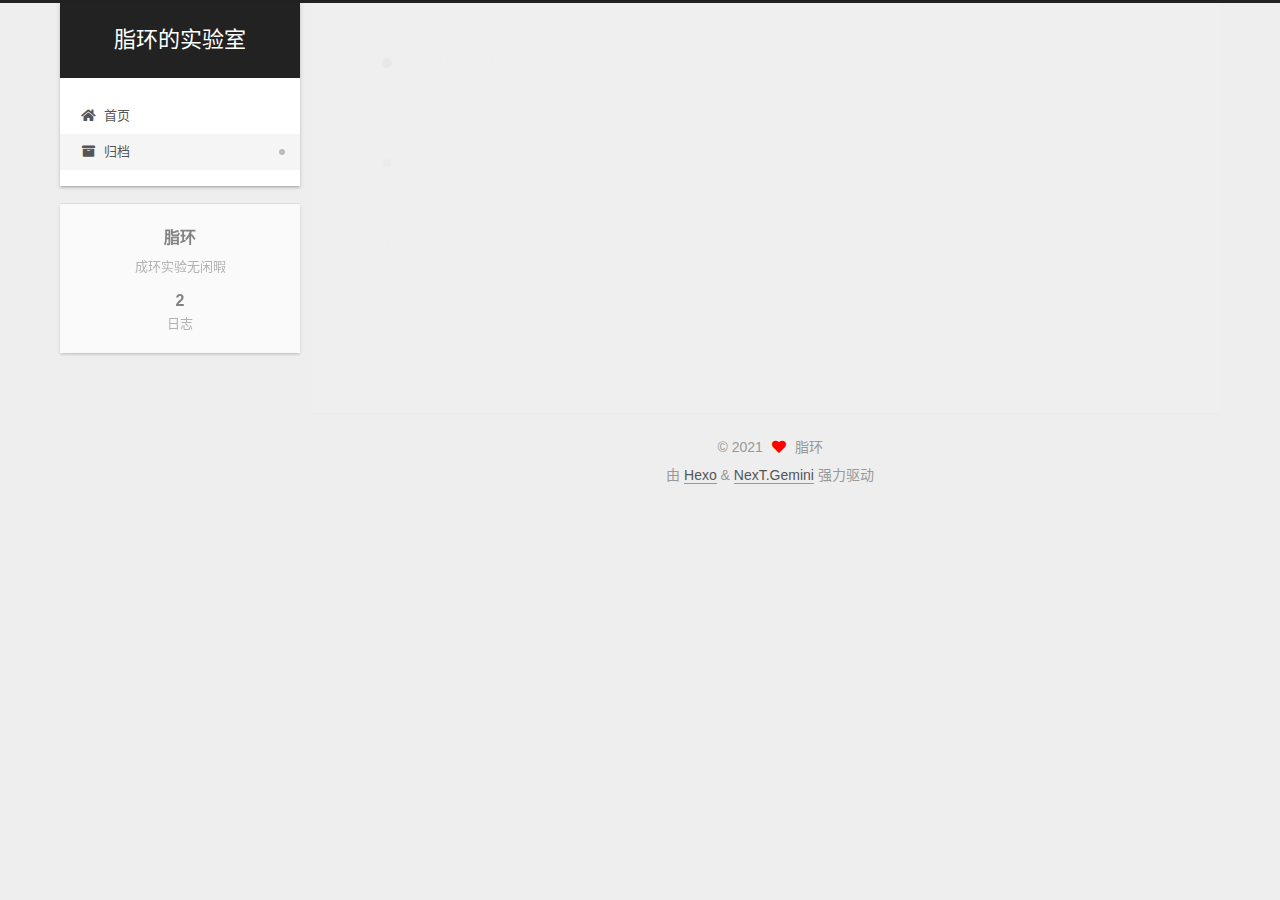
==== commit afabdff2: "Site updated: 2021-02-09 22:12:11" ====
--- a/archives/index.html
+++ b/archives/index.html
@@ -22,9 +22,9 @@
 
   <meta name="description" content="成环实验无闲暇">
 <meta property="og:type" content="website">
-<meta property="og:title" content="枫叶苑">
+<meta property="og:title" content="脂环的实验室">
 <meta property="og:url" content="http://example.com/archives/index.html">
-<meta property="og:site_name" content="枫叶苑">
+<meta property="og:site_name" content="脂环的实验室">
 <meta property="og:description" content="成环实验无闲暇">
 <meta property="og:locale" content="zh_CN">
 <meta property="article:author" content="脂环">
@@ -43,7 +43,7 @@
   };
 </script>
 
-  <title>归档 | 枫叶苑</title>
+  <title>归档 | 脂环的实验室</title>
   
 
 
@@ -94,7 +94,7 @@
 
     <a href="/" class="brand" rel="start">
       <span class="logo-line-before"><i></i></span>
-      <h1 class="site-title">枫叶苑</h1>
+      <h1 class="site-title">脂环的实验室</h1>
       <span class="logo-line-after"><i></i></span>
     </a>
   </div>
@@ -150,13 +150,33 @@
   <div class="post-block">
     <div class="posts-collapse">
       <div class="collection-title">
-        <span class="collection-header">嗯..! 目前共计 1 篇日志。 继续努力。</span>
+        <span class="collection-header">嗯..! 目前共计 2 篇日志。 继续努力。</span>
       </div>
 
       
     <div class="collection-year">
       <span class="collection-header">2021</span>
     </div>
+
+  <article itemscope itemtype="http://schema.org/Article">
+    <header class="post-header">
+
+      <div class="post-meta">
+        <time itemprop="dateCreated"
+              datetime="2021-02-09T20:44:56+08:00"
+              content="2021-02-09">
+          02-09
+        </time>
+      </div>
+
+      <div class="post-title">
+          <a class="post-title-link" href="/2021/02/09/%E5%9F%BA%E4%BA%8EmacOS%20Catalina%2010.15.7%E7%9A%84GitHub%20Pages%20+%20Hexo%205.3.0%20+%20%E9%98%BF%E9%87%8C%E4%BA%91%E5%8D%9A%E5%AE%A2%E9%83%A8%E7%BD%B2/" itemprop="url">
+            <span itemprop="name">未命名</span>
+          </a>
+      </div>
+
+    </header>
+  </article>
 
   <article itemscope itemtype="http://schema.org/Article">
     <header class="post-header">
@@ -250,7 +270,7 @@
       <div class="site-state-item site-state-posts">
           <a href="/archives/">
         
-          <span class="site-state-item-count">1</span>
+          <span class="site-state-item-count">2</span>
           <span class="site-state-item-name">日志</span>
         </a>
       </div>
--- a/css/main.css
+++ b/css/main.css
@@ -1168,7 +1168,7 @@
 }
 .links-of-author a::before,
 .links-of-author span.exturl::before {
-  background: #ed11ff;
+  background: #afc175;
   border-radius: 50%;
   content: ' ';
   display: inline-block;
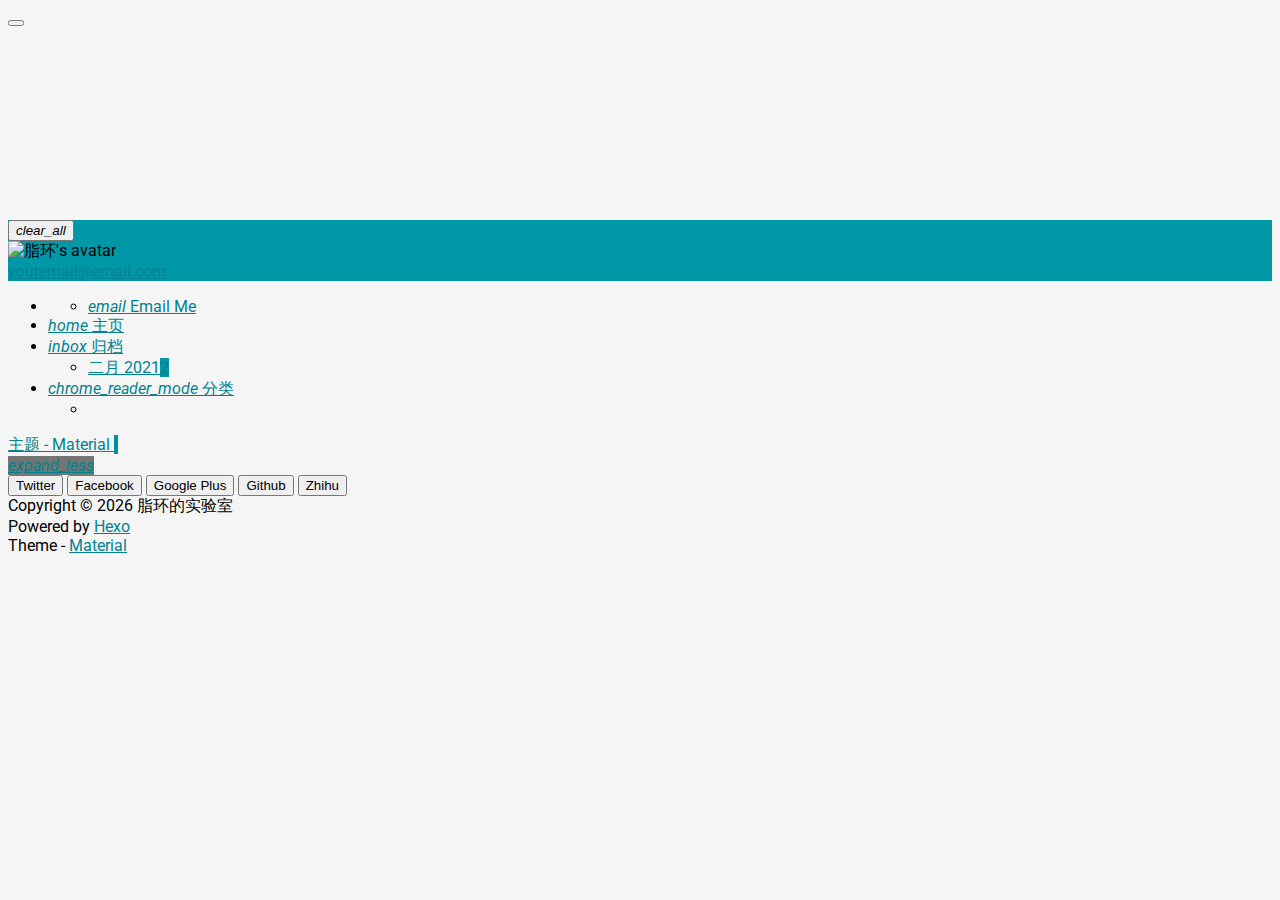
==== commit 13779818: "Site updated: 2021-02-09 23:16:16" ====
--- a/archives/index.html
+++ b/archives/index.html
@@ -1,362 +1,836 @@
 <!DOCTYPE html>
-<html lang="zh-CN">
-<head>
-  <meta charset="UTF-8">
-<meta name="viewport" content="width=device-width, initial-scale=1, maximum-scale=2">
-<meta name="theme-color" content="#222">
-<meta name="generator" content="Hexo 5.3.0">
-  <link rel="apple-touch-icon" sizes="180x180" href="/images/apple-touch-icon-next.png">
-  <link rel="icon" type="image/png" sizes="32x32" href="/images/favicon-32x32-next.png">
-  <link rel="icon" type="image/png" sizes="16x16" href="/images/favicon-16x16-next.png">
-  <link rel="mask-icon" href="/images/logo.svg" color="#222">
-
-<link rel="stylesheet" href="/css/main.css">
-
-
-<link rel="stylesheet" href="/lib/font-awesome/css/all.min.css">
-
-<script id="hexo-configurations">
-    var NexT = window.NexT || {};
-    var CONFIG = {"hostname":"example.com","root":"/","scheme":"Gemini","version":"7.8.0","exturl":false,"sidebar":{"position":"left","display":"post","padding":18,"offset":12,"onmobile":false},"copycode":{"enable":false,"show_result":false,"style":null},"back2top":{"enable":true,"sidebar":false,"scrollpercent":false},"bookmark":{"enable":false,"color":"#222","save":"auto"},"fancybox":false,"mediumzoom":false,"lazyload":false,"pangu":false,"comments":{"style":"tabs","active":null,"storage":true,"lazyload":false,"nav":null},"algolia":{"hits":{"per_page":10},"labels":{"input_placeholder":"Search for Posts","hits_empty":"We didn't find any results for the search: ${query}","hits_stats":"${hits} results found in ${time} ms"}},"localsearch":{"enable":false,"trigger":"auto","top_n_per_article":1,"unescape":false,"preload":false},"motion":{"enable":true,"async":false,"transition":{"post_block":"fadeIn","post_header":"slideDownIn","post_body":"slideDownIn","coll_header":"slideLeftIn","sidebar":"slideUpIn"}}};
-  </script>
-
-  <meta name="description" content="成环实验无闲暇">
-<meta property="og:type" content="website">
-<meta property="og:title" content="脂环的实验室">
-<meta property="og:url" content="http://example.com/archives/index.html">
-<meta property="og:site_name" content="脂环的实验室">
-<meta property="og:description" content="成环实验无闲暇">
-<meta property="og:locale" content="zh_CN">
-<meta property="article:author" content="脂环">
-<meta name="twitter:card" content="summary">
-
-<link rel="canonical" href="http://example.com/archives/">
-
-
-<script id="page-configurations">
-  // https://hexo.io/docs/variables.html
-  CONFIG.page = {
-    sidebar: "",
-    isHome : false,
-    isPost : false,
-    lang   : 'zh-CN'
-  };
+<html style="display: none;" lang="zh">
+    <head>
+    <meta charset="utf-8">
+    <!--
+        © Material Theme
+        https://github.com/viosey/hexo-theme-material
+        Version: 1.5.6 -->
+    <script>
+        window.materialVersion = "1.5.6"
+        // Delete localstorage with these tags
+        window.oldVersion = [
+            'codestartv1',
+            '1.3.4',
+            '1.4.0',
+            '1.4.0b1',
+            '1.5.0',
+            '1.5.2',
+            '1.5.5'
+        ]
+    </script>
+
+    <!-- dns prefetch -->
+    <meta http-equiv="x-dns-prefetch-control" content="on">
+
+
+
+
+
+    <link rel="dns-prefetch" href="https://.disqus.com"/>
+
+
+
+
+
+    <link rel="dns-prefetch" href="https://fonts.googleapis.com"/>
+
+
+
+
+
+    <!-- Meta & Info -->
+    <meta http-equiv="X-UA-Compatible" content="IE=Edge,chrome=1">
+    <meta name="renderer" content="webkit">
+    <meta name="viewport" content="width=device-width, initial-scale=1, user-scalable=no">
+
+    <!-- Title -->
+    
+    <title>
+        
+            归档 | 
+        
+        脂环的实验室
+    </title>
+
+    <!-- Favicons -->
+    <link rel="icon shortcut" type="image/ico" href="/img/favicon.png">
+    <link rel="icon" href="/img/favicon.png">
+
+    <meta name="format-detection" content="telephone=no"/>
+    <meta name="description" itemprop="description" content="成环实验无闲暇">
+    <meta name="keywords" content="">
+    <meta name="theme-color" content="#0097A7">
+
+    <!-- Disable Fucking Bloody Baidu Tranformation -->
+    <meta http-equiv="Cache-Control" content="no-transform" />
+    <meta http-equiv="Cache-Control" content="no-siteapp" />
+
+    <!--[if lte IE 9]>
+        <link rel="stylesheet" href="/css/ie-blocker.css">
+
+        
+            <script src="/js/ie-blocker.zhCN.js"></script>
+        
+    <![endif]-->
+
+    <!-- Import lsloader -->
+    <script>(function(){window.lsloader={jsRunSequence:[],jsnamemap:{},cssnamemap:{}};lsloader.removeLS=function(a){try{localStorage.removeItem(a)}catch(b){}};lsloader.setLS=function(a,c){try{localStorage.setItem(a,c)}catch(b){}};lsloader.getLS=function(a){var c="";try{c=localStorage.getItem(a)}catch(b){c=""}return c};versionString="/*"+(window.materialVersion||"unknownVersion")+"*/";lsloader.clean=function(){try{var b=[];for(var a=0;a<localStorage.length;a++){b.push(localStorage.key(a))}b.forEach(function(e){var f=lsloader.getLS(e);if(window.oldVersion){var d=window.oldVersion.reduce(function(g,h){return g||f.indexOf("/*"+h+"*/")!==-1},false);if(d){lsloader.removeLS(e)}}})}catch(c){}};lsloader.clean();lsloader.load=function(f,a,b,d){if(typeof b==="boolean"){d=b;b=undefined}d=d||false;b=b||function(){};var e;e=this.getLS(f);if(e&&e.indexOf(versionString)===-1){this.removeLS(f);this.requestResource(f,a,b,d);return}if(e){var c=e.split(versionString)[0];if(c!=a){console.log("reload:"+a);this.removeLS(f);this.requestResource(f,a,b,d);return}e=e.split(versionString)[1];if(d){this.jsRunSequence.push({name:f,code:e});this.runjs(a,f,e)}else{document.getElementById(f).appendChild(document.createTextNode(e));b()}}else{this.requestResource(f,a,b,d)}};lsloader.requestResource=function(b,e,a,c){var d=this;if(c){this.iojs(e,b,function(h,f,g){d.setLS(f,h+versionString+g);d.runjs(h,f,g)})}else{this.iocss(e,b,function(f){document.getElementById(b).appendChild(document.createTextNode(f));d.setLS(b,e+versionString+f)},a)}};lsloader.iojs=function(d,b,g){var a=this;a.jsRunSequence.push({name:b,code:""});try{var f=new XMLHttpRequest();f.open("get",d,true);f.onreadystatechange=function(){if(f.readyState==4){if((f.status>=200&&f.status<300)||f.status==304){if(f.response!=""){g(d,b,f.response);return}}a.jsfallback(d,b)}};f.send(null)}catch(c){a.jsfallback(d,b)}};lsloader.iocss=function(f,c,h,a){var b=this;try{var g=new XMLHttpRequest();g.open("get",f,true);g.onreadystatechange=function(){if(g.readyState==4){if((g.status>=200&&g.status<300)||g.status==304){if(g.response!=""){h(g.response);a();return}}b.cssfallback(f,c,a)}};g.send(null)}catch(d){b.cssfallback(f,c,a)}};lsloader.iofonts=function(f,c,h,a){var b=this;try{var g=new XMLHttpRequest();g.open("get",f,true);g.onreadystatechange=function(){if(g.readyState==4){if((g.status>=200&&g.status<300)||g.status==304){if(g.response!=""){h(g.response);a();return}}b.cssfallback(f,c,a)}};g.send(null)}catch(d){b.cssfallback(f,c,a)}};lsloader.runjs=function(f,c,e){if(!!c&&!!e){for(var b in this.jsRunSequence){if(this.jsRunSequence[b].name==c){this.jsRunSequence[b].code=e}}}if(!!this.jsRunSequence[0]&&!!this.jsRunSequence[0].code&&this.jsRunSequence[0].status!="failed"){var a=document.createElement("script");a.appendChild(document.createTextNode(this.jsRunSequence[0].code));a.type="text/javascript";document.getElementsByTagName("head")[0].appendChild(a);this.jsRunSequence.shift();if(this.jsRunSequence.length>0){this.runjs()}}else{if(!!this.jsRunSequence[0]&&this.jsRunSequence[0].status=="failed"){var d=this;var a=document.createElement("script");a.src=this.jsRunSequence[0].path;a.type="text/javascript";this.jsRunSequence[0].status="loading";a.onload=function(){d.jsRunSequence.shift();if(d.jsRunSequence.length>0){d.runjs()}};document.body.appendChild(a)}}};lsloader.tagLoad=function(b,a){this.jsRunSequence.push({name:a,code:"",path:b,status:"failed"});this.runjs()};lsloader.jsfallback=function(c,b){if(!!this.jsnamemap[b]){return}else{this.jsnamemap[b]=b}for(var a in this.jsRunSequence){if(this.jsRunSequence[a].name==b){this.jsRunSequence[a].code="";this.jsRunSequence[a].status="failed";this.jsRunSequence[a].path=c}}this.runjs()};lsloader.cssfallback=function(e,c,b){if(!!this.cssnamemap[c]){return}else{this.cssnamemap[c]=1}var d=document.createElement("link");d.type="text/css";d.href=e;d.rel="stylesheet";d.onload=d.onerror=b;var a=document.getElementsByTagName("script")[0];a.parentNode.insertBefore(d,a)};lsloader.runInlineScript=function(c,b){var a=document.getElementById(b).innerText;this.jsRunSequence.push({name:c,code:a});this.runjs()}})();</script>
+
+    <!-- Import queue -->
+    <script>function Queue(){this.dataStore=[];this.offer=b;this.poll=d;this.execNext=a;this.debug=false;this.startDebug=c;function b(e){if(this.debug){console.log("Offered a Queued Function.")}if(typeof e==="function"){this.dataStore.push(e)}else{console.log("You must offer a function.")}}function d(){if(this.debug){console.log("Polled a Queued Function.")}return this.dataStore.shift()}function a(){var e=this.poll();if(e!==undefined){if(this.debug){console.log("Run a Queued Function.")}e()}}function c(){this.debug=true}}var queue=new Queue();</script>
+
+    <!-- Import CSS -->
+    
+        <style id="material_css"></style><script>if(typeof window.lsLoadCSSMaxNums === "undefined")window.lsLoadCSSMaxNums = 0;window.lsLoadCSSMaxNums++;lsloader.load("material_css","/css/material.min.css?Z7a72R1E4SxzBKR/WGctOA==",function(){if(typeof window.lsLoadCSSNums === "undefined")window.lsLoadCSSNums = 0;window.lsLoadCSSNums++;if(window.lsLoadCSSNums == window.lsLoadCSSMaxNums)document.documentElement.style.display="";}, false)</script>
+        <style id="style_css"></style><script>if(typeof window.lsLoadCSSMaxNums === "undefined")window.lsLoadCSSMaxNums = 0;window.lsLoadCSSMaxNums++;lsloader.load("style_css","/css/style.min.css?NKhlKQkXw/c66TR5p4wO+w==",function(){if(typeof window.lsLoadCSSNums === "undefined")window.lsLoadCSSNums = 0;window.lsLoadCSSNums++;if(window.lsLoadCSSNums == window.lsLoadCSSMaxNums)document.documentElement.style.display="";}, false)</script>
+
+        
+
+    
+
+    
+
+    <!-- Config CSS -->
+
+<!-- Other Styles -->
+<style>
+  body, html {
+    font-family: Roboto, "Helvetica Neue", Helvetica, "PingFang SC", "Hiragino Sans GB", "Microsoft YaHei", "微软雅黑", Arial, sans-serif;
+    overflow-x: hidden !important;
+  }
+  
+  code {
+    font-family: Consolas, Monaco, 'Andale Mono', 'Ubuntu Mono', monospace;
+  }
+
+  a {
+    color: #00838F;
+  }
+
+  .mdl-card__media,
+  #search-label,
+  #search-form-label:after,
+  #scheme-Paradox .hot_tags-count,
+  #scheme-Paradox .sidebar_archives-count,
+  #scheme-Paradox .sidebar-colored .sidebar-header,
+  #scheme-Paradox .sidebar-colored .sidebar-badge{
+    background-color: #0097A7 !important;
+  }
+
+  /* Sidebar User Drop Down Menu Text Color */
+  #scheme-Paradox .sidebar-colored .sidebar-nav>.dropdown>.dropdown-menu>li>a:hover,
+  #scheme-Paradox .sidebar-colored .sidebar-nav>.dropdown>.dropdown-menu>li>a:focus {
+    color: #0097A7 !important;
+  }
+
+  #post_entry-right-info,
+  .sidebar-colored .sidebar-nav li:hover > a,
+  .sidebar-colored .sidebar-nav li:hover > a i,
+  .sidebar-colored .sidebar-nav li > a:hover,
+  .sidebar-colored .sidebar-nav li > a:hover i,
+  .sidebar-colored .sidebar-nav li > a:focus i,
+  .sidebar-colored .sidebar-nav > .open > a,
+  .sidebar-colored .sidebar-nav > .open > a:hover,
+  .sidebar-colored .sidebar-nav > .open > a:focus,
+  #ds-reset #ds-ctx .ds-ctx-entry .ds-ctx-head a {
+    color: #0097A7 !important;
+  }
+
+  .toTop {
+    background: #757575 !important;
+  }
+
+  .material-layout .material-post>.material-nav,
+  .material-layout .material-index>.material-nav,
+  .material-nav a {
+    color: #757575;
+  }
+
+  #scheme-Paradox .MD-burger-layer {
+    background-color: #757575;
+  }
+
+  #scheme-Paradox #post-toc-trigger-btn {
+    color: #757575;
+  }
+
+  .post-toc a:hover {
+    color: #00838F;
+    text-decoration: underline;
+  }
+
+</style>
+
+
+<!-- Theme Background Related-->
+
+    <style>
+      body{
+        background-color: #F5F5F5;
+      }
+
+      /* blog_info bottom background */
+      #scheme-Paradox .material-layout .something-else .mdl-card__supporting-text{
+        background-color: #fff;
+      }
+    </style>
+
+
+
+
+<!-- Fade Effect -->
+
+    <style>
+      .fade {
+        transition: all 800ms linear;
+        -webkit-transform: translate3d(0,0,0);
+        -moz-transform: translate3d(0,0,0);
+        -ms-transform: translate3d(0,0,0);
+        -o-transform: translate3d(0,0,0);
+        transform: translate3d(0,0,0);
+        opacity: 1;
+      }
+
+      .fade.out{
+        opacity: 0;
+      }
+    </style>
+
+
+<!-- Import Font -->
+<!-- Import Roboto -->
+
+    <link href="https://fonts.googleapis.com/css?family=Roboto:300,400,500" rel="stylesheet">
+
+
+<!-- Import Material Icons -->
+
+
+    <style id="material_icons"></style><script>if(typeof window.lsLoadCSSMaxNums === "undefined")window.lsLoadCSSMaxNums = 0;window.lsLoadCSSMaxNums++;lsloader.load("material_icons","/css/material-icons.css?pqhB/Rd/ab0H2+kZp0RDmw==",function(){if(typeof window.lsLoadCSSNums === "undefined")window.lsLoadCSSNums = 0;window.lsLoadCSSNums++;if(window.lsLoadCSSNums == window.lsLoadCSSMaxNums)document.documentElement.style.display="";}, false)</script>
+
+
+
+
+    <!-- Import jQuery -->
+    
+        <script>lsloader.load("jq_js","/js/jquery.min.js?qcusAULNeBksqffqUM2+Ig==", true)</script>
+    
+
+    <!-- WebAPP Icons -->
+    <meta name="mobile-web-app-capable" content="yes">
+    <meta name="application-name" content="脂环的实验室">
+    <meta name="msapplication-starturl" content="http://example.com/archives/">
+    <meta name="msapplication-navbutton-color" content="#0097A7">
+    <meta name="apple-mobile-web-app-capable" content="yes">
+    <meta name="apple-mobile-web-app-title" content="脂环的实验室">
+    <meta name="apple-mobile-web-app-status-bar-style" content="black">
+    <link rel="apple-touch-icon" href="/img/favicon.png">
+
+    <!-- Site Verification -->
+    
+    
+
+    <!-- RSS -->
+    
+
+    <!-- The Open Graph protocol -->
+    <meta property="og:url" content="http://example.com/archives/">
+    <meta property="og:type" content="blog">
+    <meta property="og:title" content="归档 | 脂环的实验室">
+    <meta property="og:image" content="/img/favicon.png">
+    <meta property="og:description" content="成环实验无闲暇">
+    
+
+    
+
+    <!-- The Twitter Card protocol -->
+    <meta name="twitter:card" content="summary_large_image">
+
+    <!-- Add canonical link for SEO -->
+    
+        <link rel="canonical" href="http://example.com/archives/index.html" />
+    
+
+    <!-- Structured-data for SEO -->
+    
+        
+
+
+
+    
+
+    <!-- Analytics -->
+    
+    
+    
+
+    <!-- Custom Head -->
+    
+
+<meta name="generator" content="Hexo 5.3.0"></head>
+
+
+    
+        <body id="scheme-Paradox" class="lazy">
+            <div class="material-layout  mdl-js-layout has-drawer is-upgraded">
+                
+
+                <!-- Main Container -->
+                <main class="material-layout__content" id="main">
+
+                    <!-- Top Anchor -->
+                    <div id="top"></div>
+
+                    
+                        <!-- Hamburger Button -->
+                        <button class="MD-burger-icon sidebar-toggle">
+                            <span id="MD-burger-id" class="MD-burger-layer"></span>
+                        </button>
+                    
+
+                    <!-- Index Module -->
+<div class="material-index mdl-grid">
+    
+    <div class="locate-thumbnail-symbol"></div>
+
+    <!-- Pin on top -->
+    
+
+    <!-- Normal Post -->
+    
+        
+            
+                <!-- Paradox Thumbnail -->
+                <div class="post_entry-module mdl-card mdl-shadow--2dp mdl-cell mdl-cell--12-col fade out">
+    <!-- Post Thumbnail -->
+    
+        
+            <!-- Random Thumbnail -->
+            <div class="post_thumbnail-random mdl-card__media mdl-color-text--grey-50">
+        
+    
+
+        <!-- Post Title -->
+        <p class="article-headline-p"><a href="/2021/02/09/%E5%9F%BA%E4%BA%8EmacOS%20Catalina%2010.15.7%E7%9A%84GitHub%20Pages%20+%20Hexo%205.3.0%20+%20%E9%98%BF%E9%87%8C%E4%BA%91%E5%8D%9A%E5%AE%A2%E9%83%A8%E7%BD%B2/"></a></p>
+    </div>
+
+    <!-- Post Excerpt -->
+    <div class="mdl-color-text--grey-600 mdl-card__supporting-text post_entry-content">
+        
+            
+        
+        &nbsp;&nbsp;&nbsp;
+        <span>
+            <a href="/2021/02/09/%E5%9F%BA%E4%BA%8EmacOS%20Catalina%2010.15.7%E7%9A%84GitHub%20Pages%20+%20Hexo%205.3.0%20+%20%E9%98%BF%E9%87%8C%E4%BA%91%E5%8D%9A%E5%AE%A2%E9%83%A8%E7%BD%B2/" target="_self">阅读全文</a>
+        </span>
+    </div>
+    <!-- Post_entry Info-->
+    <div id="post_entry-info">
+        <div id="post_entry-left-info" class="mdl-card__supporting-text meta mdl-color-text--grey-600 ">
+            <!-- Author Avatar -->
+            <div id="author-avatar">
+                <img src="/img/head" width="44px" height="44px" alt="脂环's avatar">
+            </div>
+            <div>
+                <strong>脂环</strong>
+                <span>2月 09, 2021</span>
+            </div>
+        </div>
+        <div id="post_entry-right-info">
+          
+
+            
+
+            
+
+            <!-- Post Views -->
+            <span class="post_entry-views">
+            </span>
+        </div>
+    </div>
+</div>
+
+            
+            
+        
+    
+        
+            
+                <!-- Paradox Thumbnail -->
+                <div class="post_entry-module mdl-card mdl-shadow--2dp mdl-cell mdl-cell--12-col fade out">
+    <!-- Post Thumbnail -->
+    
+        
+            <!-- Random Thumbnail -->
+            <div class="post_thumbnail-random mdl-card__media mdl-color-text--grey-50">
+        
+    
+
+        <!-- Post Title -->
+        <p class="article-headline-p"><a href="/2021/02/09/hello-world/">Hello World</a></p>
+    </div>
+
+    <!-- Post Excerpt -->
+    <div class="mdl-color-text--grey-600 mdl-card__supporting-text post_entry-content">
+        
+            Welcome to Hexo! This is your very first po...
+        
+        &nbsp;&nbsp;&nbsp;
+        <span>
+            <a href="/2021/02/09/hello-world/" target="_self">阅读全文</a>
+        </span>
+    </div>
+    <!-- Post_entry Info-->
+    <div id="post_entry-info">
+        <div id="post_entry-left-info" class="mdl-card__supporting-text meta mdl-color-text--grey-600 ">
+            <!-- Author Avatar -->
+            <div id="author-avatar">
+                <img src="/img/head" width="44px" height="44px" alt="脂环's avatar">
+            </div>
+            <div>
+                <strong>脂环</strong>
+                <span>2月 09, 2021</span>
+            </div>
+        </div>
+        <div id="post_entry-right-info">
+          
+
+            
+
+            
+
+            <!-- Post Views -->
+            <span class="post_entry-views">
+            </span>
+        </div>
+    </div>
+</div>
+
+            
+            
+        
+    
+
+    
+
+    
+        <script type="text/ls-javascript" id="thumbnail-script">
+    var randomNum;
+
+    var locatePost = $('.locate-thumbnail-symbol').next();
+    for(var i = 0; i < 10; i++) {
+        randomNum = Math.floor(Math.random() * 19 + 1);
+
+        locatePost.children('.post_thumbnail-random').attr('id', 'random_thumbnail-'+randomNum);
+        locatePost.children('.post_thumbnail-random').attr('data-original', '/img/random/material-' + randomNum + '.png');
+    $('.post_thumbnail-random').addClass('lazy');
+
+        locatePost = locatePost.next();
+    }
 </script>
 
-  <title>归档 | 脂环的实验室</title>
-  
-
-
-
-
-
-
-  <noscript>
-  <style>
-  .use-motion .brand,
-  .use-motion .menu-item,
-  .sidebar-inner,
-  .use-motion .post-block,
-  .use-motion .pagination,
-  .use-motion .comments,
-  .use-motion .post-header,
-  .use-motion .post-body,
-  .use-motion .collection-header { opacity: initial; }
-
-  .use-motion .site-title,
-  .use-motion .site-subtitle {
-    opacity: initial;
-    top: initial;
-  }
-
-  .use-motion .logo-line-before i { left: initial; }
-  .use-motion .logo-line-after i { right: initial; }
-  </style>
-</noscript>
-
-</head>
-
-<body itemscope itemtype="http://schema.org/WebPage">
-  <div class="container use-motion">
-    <div class="headband"></div>
-
-    <header class="header" itemscope itemtype="http://schema.org/WPHeader">
-      <div class="header-inner"><div class="site-brand-container">
-  <div class="site-nav-toggle">
-    <div class="toggle" aria-label="切换导航栏">
-      <span class="toggle-line toggle-line-first"></span>
-      <span class="toggle-line toggle-line-middle"></span>
-      <span class="toggle-line toggle-line-last"></span>
+    
+</div>
+
+
+                    
+                        <!-- Overlay For Active Sidebar -->
+<div class="sidebar-overlay"></div>
+
+<!-- Material sidebar -->
+<aside id="sidebar" class="sidebar sidebar-colored sidebar-fixed-left" role="navigation">
+    <div id="sidebar-main">
+        <!-- Sidebar Header -->
+        <div class="sidebar-header header-cover" style="background-image: url(/img/sidebar_header.png);">
+    <!-- Top bar -->
+    <div class="top-bar"></div>
+
+    <!-- Sidebar toggle button -->
+    <button type="button" class="sidebar-toggle mdl-button mdl-js-button mdl-js-ripple-effect mdl-button--icon" style="display: initial;" data-upgraded=",MaterialButton,MaterialRipple">
+        <i class="material-icons">clear_all</i>
+        <span class="mdl-button__ripple-container">
+            <span class="mdl-ripple">
+            </span>
+        </span>
+    </button>
+
+    <!-- Sidebar Avatar -->
+    <div class="sidebar-image">
+        <img src="/img/head" alt="脂环's avatar">
     </div>
-  </div>
-
-  <div class="site-meta">
-
-    <a href="/" class="brand" rel="start">
-      <span class="logo-line-before"><i></i></span>
-      <h1 class="site-title">脂环的实验室</h1>
-      <span class="logo-line-after"><i></i></span>
+
+    <!-- Sidebar Email -->
+    <a data-toggle="dropdown" class="sidebar-brand" href="#settings-dropdown">
+        youremail@email.com
+        <b class="caret"></b>
     </a>
-  </div>
-
-  <div class="site-nav-right">
-    <div class="toggle popup-trigger">
+</div>
+
+
+        <!-- Sidebar Navigation  -->
+        <ul class="nav sidebar-nav">
+    <!-- User dropdown  -->
+    <li class="dropdown">
+        <ul id="settings-dropdown" class="dropdown-menu">
+            
+                <li>
+                    <a href="#" target="_blank" title="Email Me">
+                        
+                            <i class="material-icons sidebar-material-icons sidebar-indent-left1pc-element">email</i>
+                        
+                        Email Me
+                    </a>
+                </li>
+            
+        </ul>
+    </li>
+
+    <!-- Homepage -->
+    
+        <li id="sidebar-first-li">
+            <a href="/">
+                
+                    <i class="material-icons sidebar-material-icons">home</i>
+                
+                主页
+            </a>
+        </li>
+        
+    
+
+    <!-- Archives  -->
+    
+        <li class="dropdown">
+            <a href="#" class="ripple-effect dropdown-toggle" data-toggle="dropdown">
+                
+                    <i class="material-icons sidebar-material-icons">inbox</i>
+                
+                    归档
+                <b class="caret"></b>
+            </a>
+            <ul class="dropdown-menu">
+            <li>
+                <a class="sidebar_archives-link" href="/archives/2021/02/">二月 2021<span class="sidebar_archives-count">2</span></a>
+            </ul>
+        </li>
+        
+    
+
+    <!-- Categories  -->
+    
+        <li class="dropdown">
+            <a href="#" class="ripple-effect dropdown-toggle" data-toggle="dropdown">
+                
+                    <i class="material-icons sidebar-material-icons">chrome_reader_mode</i>
+                
+                分类
+                <b class="caret"></b>
+            </a>
+            <ul class="dropdown-menu">
+                <li>
+                
+            </ul>
+        </li>
+        
+    
+
+    <!-- Pages  -->
+    
+
+    <!-- Article Number  -->
+    
+</ul>
+
+
+        <!-- Sidebar Footer -->
+        <!--
+I'm glad you use this theme, the development is no so easy, I hope you can keep the copyright, I will thank you so much.
+If you still want to delete the copyrights, could you still retain the first one? Which namely "Theme Material"
+It will not impact the appearance and can give developers a lot of support :)
+
+很高兴您使用并喜欢该主题，开发不易 十分谢谢与希望您可以保留一下版权声明。
+如果您仍然想删除的话 能否只保留第一项呢？即 "Theme Material"
+它不会影响美观并可以给开发者很大的支持和动力。 :)
+-->
+
+<!-- Sidebar Divider -->
+
+    <div class="sidebar-divider"></div>
+
+
+<!-- Theme Material -->
+
+    <a href="https://github.com/viosey/hexo-theme-material"  class="sidebar-footer-text-a" target="_blank">
+        <div class="sidebar-text mdl-button mdl-js-button mdl-js-ripple-effect sidebar-footer-text-div" data-upgraded=",MaterialButton,MaterialRipple">
+            主题 - Material
+            <span class="sidebar-badge badge-circle">i</span>
+        </div>
+    </a>
+
+
+<!-- Help & Support -->
+<!--
+
+-->
+
+<!-- Feedback -->
+<!--
+
+-->
+
+<!-- About Theme -->
+<!--
+
+-->
+
     </div>
-  </div>
+
+    <!-- Sidebar Image -->
+    
+
+</aside>
+
+                    
+
+                    
+                        <!-- Footer Top Button -->
+                        <div id="back-to-top" class="toTop-wrap">
+    <a href="#top" class="toTop">
+        <i class="material-icons footer_top-i">expand_less</i>
+    </a>
 </div>
 
-
-
-
-<nav class="site-nav">
-  <ul id="menu" class="main-menu menu">
-        <li class="menu-item menu-item-home">
-
-    <a href="/" rel="section"><i class="fa fa-home fa-fw"></i>首页</a>
-
-  </li>
-        <li class="menu-item menu-item-archives">
-
-    <a href="/archives/" rel="section"><i class="fa fa-archive fa-fw"></i>归档</a>
-
-  </li>
-  </ul>
-</nav>
-
-
-
-
+                    
+
+                    <!--Footer-->
+<footer class="mdl-mini-footer" id="bottom">
+    
+        <!-- Paradox Footer Left Section -->
+        <div class="mdl-mini-footer--left-section sns-list">
+    <!-- Twitter -->
+    
+        <a href="https://twitter.com/twitter" target="_blank">
+            <button class="mdl-mini-footer--social-btn social-btn footer-sns-twitter">
+                <span class="visuallyhidden">Twitter</span>
+            </button><!--
+     --></a>
+    
+
+    <!-- Facebook -->
+    
+        <a href="https://www.facebook.com/facebook" target="_blank">
+            <button class="mdl-mini-footer--social-btn social-btn footer-sns-facebook">
+                <span class="visuallyhidden">Facebook</span>
+            </button><!--
+     --></a>
+    
+
+    <!-- Google + -->
+    
+        <a href="https://www.google.com/" target="_blank">
+            <button class="mdl-mini-footer--social-btn social-btn footer-sns-gplus">
+                <span class="visuallyhidden">Google Plus</span>
+            </button><!--
+     --></a>
+    
+
+    <!-- Weibo -->
+    
+
+    <!-- Instagram -->
+    
+
+    <!-- Tumblr -->
+    
+
+    <!-- Github -->
+    
+        <a href="https://github.com/Lipoicyclic" target="_blank">
+            <button class="mdl-mini-footer--social-btn social-btn footer-sns-github">
+                <span class="visuallyhidden">Github</span>
+            </button><!--
+     --></a>
+    
+
+    <!-- LinkedIn -->
+    
+
+    <!-- Zhihu -->
+    
+        <a href="https://www.zhihu.com/people/jie-zheng-yuan" target="_blank">
+            <button class="mdl-mini-footer--social-btn social-btn footer-sns-zhihu">
+                <span class="visuallyhidden">Zhihu</span>
+            </button><!--
+     --></a>
+    
+
+    <!-- Bilibili -->
+    
+
+    <!-- Telegram -->
+    
+
+    <!-- V2EX -->
+    
+
+    <!-- Segmentfault -->
+    
 </div>
-    </header>
-
-    
-  <div class="back-to-top">
-    <i class="fa fa-arrow-up"></i>
-    <span>0%</span>
-  </div>
-
-
-    <main class="main">
-      <div class="main-inner">
-        <div class="content-wrap">
-          
-
-          <div class="content archive">
-            
-
-  
-  
-  
-  <div class="post-block">
-    <div class="posts-collapse">
-      <div class="collection-title">
-        <span class="collection-header">嗯..! 目前共计 2 篇日志。 继续努力。</span>
-      </div>
-
-      
-    <div class="collection-year">
-      <span class="collection-header">2021</span>
-    </div>
-
-  <article itemscope itemtype="http://schema.org/Article">
-    <header class="post-header">
-
-      <div class="post-meta">
-        <time itemprop="dateCreated"
-              datetime="2021-02-09T20:44:56+08:00"
-              content="2021-02-09">
-          02-09
-        </time>
-      </div>
-
-      <div class="post-title">
-          <a class="post-title-link" href="/2021/02/09/%E5%9F%BA%E4%BA%8EmacOS%20Catalina%2010.15.7%E7%9A%84GitHub%20Pages%20+%20Hexo%205.3.0%20+%20%E9%98%BF%E9%87%8C%E4%BA%91%E5%8D%9A%E5%AE%A2%E9%83%A8%E7%BD%B2/" itemprop="url">
-            <span itemprop="name">未命名</span>
-          </a>
-      </div>
-
-    </header>
-  </article>
-
-  <article itemscope itemtype="http://schema.org/Article">
-    <header class="post-header">
-
-      <div class="post-meta">
-        <time itemprop="dateCreated"
-              datetime="2021-02-09T17:30:41+08:00"
-              content="2021-02-09">
-          02-09
-        </time>
-      </div>
-
-      <div class="post-title">
-          <a class="post-title-link" href="/2021/02/09/hello-world/" itemprop="url">
-            <span itemprop="name">Hello World</span>
-          </a>
-      </div>
-
-    </header>
-  </article>
-
-
-    </div>
-  </div>
-  
-  
-  
-
-  
-
-
-
-          </div>
-          
-
+
+
+        <!--Copyright-->
+        <div id="copyright">
+            Copyright&nbsp;©&nbsp;<span year></span>&nbsp;脂环的实验室
+            
+        </div>
+
+        <!-- Paradox Footer Right Section -->
+
+        <!--
+        I am glad you use this theme, the development is no so easy, I hope you can keep the copyright.
+        It will not impact the appearance and can give developers a lot of support :)
+
+        很高兴您使用该主题，开发不易，希望您可以保留一下版权声明。
+        它不会影响美观并可以给开发者很大的支持。 :)
+        -->
+
+        <div class="mdl-mini-footer--right-section">
+            <div>
+                <div class="footer-develop-div">Powered by <a href="https://hexo.io" target="_blank" class="footer-develop-a">Hexo</a></div>
+                <div class="footer-develop-div">Theme - <a href="https://github.com/viosey/hexo-theme-material" target="_blank" class="footer-develop-a">Material</a></div>
+            </div>
+        </div>
+    
+</footer>
+
+
+                    <!-- Import JS File -->
+
+    <script>lsloader.load("lazyload_js","/js/lazyload.min.js?1BcfzuNXqV+ntF6gq+5X3Q==", true)</script>
+
+
+
+    <script>lsloader.load("js_js","/js/js.min.js?Bn9UzEm8RrBSxqyZB0zPjA==", true)</script>
+
+
+
+    <script>lsloader.load("np_js","/js/nprogress.js?pl3Qhb9lvqR1FlyLUna1Yw==", true)</script>
+
+
+<script type="text/ls-javascript" id="NProgress-script">
+    NProgress.configure({
+        showSpinner: true
+    });
+    NProgress.start();
+    $('#nprogress .bar').css({
+        'background': '#29d'
+    });
+    $('#nprogress .peg').css({
+        'box-shadow': '0 0 10px #29d, 0 0 15px #29d'
+    });
+    $('#nprogress .spinner-icon').css({
+        'border-top-color': '#29d',
+        'border-left-color': '#29d'
+    });
+    setTimeout(function() {
+        NProgress.done();
+        $('.fade').removeClass('out');
+    }, 800);
+</script>
+
+
+
+
+
+
+
+
+
+   <!-- 使用 DISQUS js 代码 -->
+<script id="dsq-count-scr" src="//.disqus.com/count.js" async></script>
+
+
+
+
+
+<!-- UC Browser Compatible -->
 <script>
-  window.addEventListener('tabs:register', () => {
-    let { activeClass } = CONFIG.comments;
-    if (CONFIG.comments.storage) {
-      activeClass = localStorage.getItem('comments_active') || activeClass;
+	var agent = navigator.userAgent.toLowerCase();
+	if(agent.indexOf('ucbrowser')>0) {
+		document.write('
+<link rel="stylesheet" href="/css/uc.css">
+');
+	   alert('由于 UC 浏览器使用极旧的内核，而本网站使用了一些新的特性。\n为了您能更好的浏览，推荐使用 Chrome 或 Firefox 浏览器。');
+	}
+</script>
+
+<!-- Import prettify js  -->
+
+
+
+<!-- Window Load -->
+<!-- add class for prettify -->
+<script type="text/ls-javascript" id="window-load">
+    $(window).on('load', function() {
+        // Post_Toc parent position fixed
+        $('.post-toc-wrap').parent('.mdl-menu__container').css('position', 'fixed');
+    });
+
+    
+    
+</script>
+
+<!-- MathJax Load-->
+
+
+<!-- Bing Background -->
+
+
+<script type="text/ls-javascript" id="lazy-load">
+    // Offer LazyLoad
+    queue.offer(function(){
+        $('.lazy').lazyload({
+            effect : 'show'
+        });
+    });
+
+    // Start Queue
+    $(document).ready(function(){
+        setInterval(function(){
+            queue.execNext();
+        },200);
+    });
+</script>
+
+<!-- Custom Footer -->
+
+
+
+<script>
+    var copyrightNow = new Date().getFullYear();
+    var textContent = document.querySelector('span[year]')
+
+    copyrightSince = 0000;
+    if (copyrightSince === copyrightNow||copyrightSince === 0000) {
+        textContent.textContent = copyrightNow
+    } else {
+        textContent.textContent = copyrightSince + ' - ' + copyrightNow
     }
-    if (activeClass) {
-      let activeTab = document.querySelector(`a[href="#comment-${activeClass}"]`);
-      if (activeTab) {
-        activeTab.click();
-      }
-    }
-  });
-  if (CONFIG.comments.storage) {
-    window.addEventListener('tabs:click', event => {
-      if (!event.target.matches('.tabs-comment .tab-content .tab-pane')) return;
-      let commentClass = event.target.classList[1];
-      localStorage.setItem('comments_active', commentClass);
-    });
-  }
+
+    (function(){
+        var scriptList = document.querySelectorAll('script[type="text/ls-javascript"]')
+
+        for (var i = 0; i < scriptList.length; ++i) {
+            var item = scriptList[i];
+            lsloader.runInlineScript(item.id,item.id);
+        }
+    })()
+console.log('\n %c © Material Theme | Version: 1.5.6 | https://github.com/viosey/hexo-theme-material %c \n', 'color:#455a64;background:#e0e0e0;padding:5px 0;border-top-left-radius:5px;border-bottom-left-radius:5px;', 'color:#455a64;background:#e0e0e0;padding:5px 0;border-top-right-radius:5px;border-bottom-right-radius:5px;');
 </script>
 
-        </div>
-          
-  
-  <div class="toggle sidebar-toggle">
-    <span class="toggle-line toggle-line-first"></span>
-    <span class="toggle-line toggle-line-middle"></span>
-    <span class="toggle-line toggle-line-last"></span>
-  </div>
-
-  <aside class="sidebar">
-    <div class="sidebar-inner">
-
-      <ul class="sidebar-nav motion-element">
-        <li class="sidebar-nav-toc">
-          文章目录
-        </li>
-        <li class="sidebar-nav-overview">
-          站点概览
-        </li>
-      </ul>
-
-      <!--noindex-->
-      <div class="post-toc-wrap sidebar-panel">
-      </div>
-      <!--/noindex-->
-
-      <div class="site-overview-wrap sidebar-panel">
-        <div class="site-author motion-element" itemprop="author" itemscope itemtype="http://schema.org/Person">
-  <p class="site-author-name" itemprop="name">脂环</p>
-  <div class="site-description" itemprop="description">成环实验无闲暇</div>
-</div>
-<div class="site-state-wrap motion-element">
-  <nav class="site-state">
-      <div class="site-state-item site-state-posts">
-          <a href="/archives/">
-        
-          <span class="site-state-item-count">2</span>
-          <span class="site-state-item-name">日志</span>
-        </a>
-      </div>
-  </nav>
-</div>
-
-
-
-      </div>
-
-    </div>
-  </aside>
-  <div id="sidebar-dimmer"></div>
-
-
-      </div>
-    </main>
-
-    <footer class="footer">
-      <div class="footer-inner">
-        
-
-        
-
-<div class="copyright">
-  
-  &copy; 
-  <span itemprop="copyrightYear">2021</span>
-  <span class="with-love">
-    <i class="fa fa-heart"></i>
-  </span>
-  <span class="author" itemprop="copyrightHolder">脂环</span>
-</div>
-  <div class="powered-by">由 <a href="https://hexo.io/" class="theme-link" rel="noopener" target="_blank">Hexo</a> & <a href="https://theme-next.org/" class="theme-link" rel="noopener" target="_blank">NexT.Gemini</a> 强力驱动
-  </div>
-
-        
-
-
-
-
-
-
-
-
-      </div>
-    </footer>
-  </div>
-
-  
-  <script src="/lib/anime.min.js"></script>
-  <script src="/lib/velocity/velocity.min.js"></script>
-  <script src="/lib/velocity/velocity.ui.min.js"></script>
-
-<script src="/js/utils.js"></script>
-
-<script src="/js/motion.js"></script>
-
-
-<script src="/js/schemes/pisces.js"></script>
-
-
-<script src="/js/next-boot.js"></script>
-
-
-
-
-  
-
-
-
-
-
-
-
-
-
-
-
-
-
-
-
-  
-
-  
-
-</body>
+                </main>
+            </div>
+        </body>
+    
 </html>
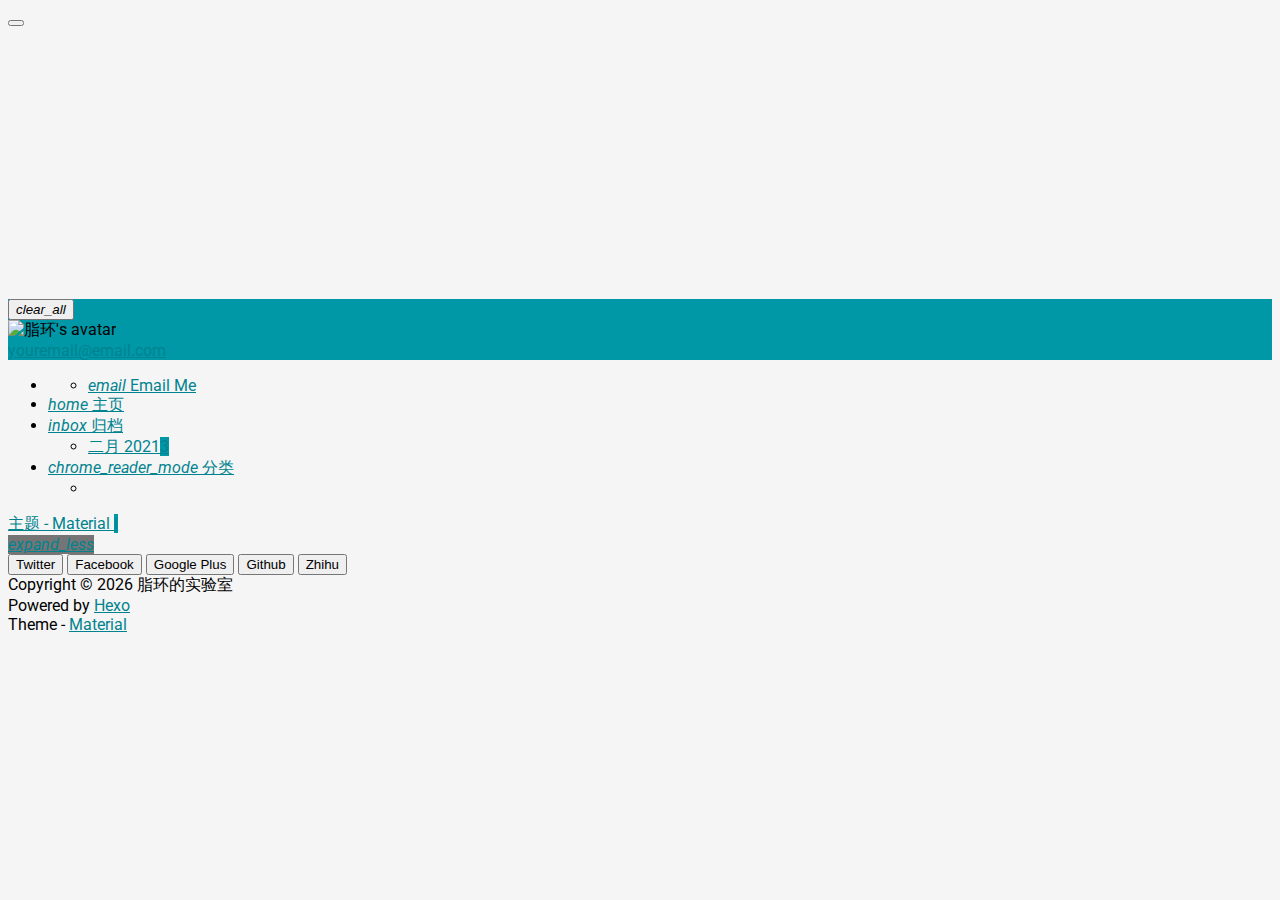
==== commit 7fca84e0: "Site updated: 2021-02-09 23:25:23" ====
--- a/archives/index.html
+++ b/archives/index.html
@@ -312,17 +312,17 @@
     
 
         <!-- Post Title -->
-        <p class="article-headline-p"><a href="/2021/02/09/%E5%9F%BA%E4%BA%8EmacOS%20Catalina%2010.15.7%E7%9A%84GitHub%20Pages%20+%20Hexo%205.3.0%20+%20%E9%98%BF%E9%87%8C%E4%BA%91%E5%8D%9A%E5%AE%A2%E9%83%A8%E7%BD%B2/"></a></p>
+        <p class="article-headline-p"><a href="/2021/02/09/2021%E7%89%9B%E5%AE%A2%E5%AF%92%E5%81%87%E7%AE%97%E6%B3%95%E5%9F%BA%E7%A1%80%E9%9B%86%E8%AE%AD%E8%90%A51ABCEFIJ/"></a></p>
     </div>
 
     <!-- Post Excerpt -->
     <div class="mdl-color-text--grey-600 mdl-card__supporting-text post_entry-content">
         
-            
+            https://ac.now...
         
         &nbsp;&nbsp;&nbsp;
         <span>
-            <a href="/2021/02/09/%E5%9F%BA%E4%BA%8EmacOS%20Catalina%2010.15.7%E7%9A%84GitHub%20Pages%20+%20Hexo%205.3.0%20+%20%E9%98%BF%E9%87%8C%E4%BA%91%E5%8D%9A%E5%AE%A2%E9%83%A8%E7%BD%B2/" target="_self">阅读全文</a>
+            <a href="/2021/02/09/2021%E7%89%9B%E5%AE%A2%E5%AF%92%E5%81%87%E7%AE%97%E6%B3%95%E5%9F%BA%E7%A1%80%E9%9B%86%E8%AE%AD%E8%90%A51ABCEFIJ/" target="_self">阅读全文</a>
         </span>
     </div>
     <!-- Post_entry Info-->
@@ -368,17 +368,17 @@
     
 
         <!-- Post Title -->
-        <p class="article-headline-p"><a href="/2021/02/09/hello-world/">Hello World</a></p>
+        <p class="article-headline-p"><a href="/2021/02/09/%E5%9F%BA%E4%BA%8EmacOS%20Catalina%2010.15.7%E7%9A%84GitHub%20Pages%20+%20Hexo%205.3.0%20+%20%E9%98%BF%E9%87%8C%E4%BA%91%E5%8D%9A%E5%AE%A2%E9%83%A8%E7%BD%B2/"></a></p>
     </div>
 
     <!-- Post Excerpt -->
     <div class="mdl-color-text--grey-600 mdl-card__supporting-text post_entry-content">
         
-            Welcome to Hexo! This is your very first po...
+            
         
         &nbsp;&nbsp;&nbsp;
         <span>
-            <a href="/2021/02/09/hello-world/" target="_self">阅读全文</a>
+            <a href="/2021/02/09/%E5%9F%BA%E4%BA%8EmacOS%20Catalina%2010.15.7%E7%9A%84GitHub%20Pages%20+%20Hexo%205.3.0%20+%20%E9%98%BF%E9%87%8C%E4%BA%91%E5%8D%9A%E5%AE%A2%E9%83%A8%E7%BD%B2/" target="_self">阅读全文</a>
         </span>
     </div>
     <!-- Post_entry Info-->
@@ -411,6 +411,62 @@
             
         
     
+        
+            
+                <!-- Paradox Thumbnail -->
+                <div class="post_entry-module mdl-card mdl-shadow--2dp mdl-cell mdl-cell--12-col fade out">
+    <!-- Post Thumbnail -->
+    
+        
+            <!-- Random Thumbnail -->
+            <div class="post_thumbnail-random mdl-card__media mdl-color-text--grey-50">
+        
+    
+
+        <!-- Post Title -->
+        <p class="article-headline-p"><a href="/2021/02/09/hello-world/">Hello World</a></p>
+    </div>
+
+    <!-- Post Excerpt -->
+    <div class="mdl-color-text--grey-600 mdl-card__supporting-text post_entry-content">
+        
+            Welcome to Hexo! This is your very first po...
+        
+        &nbsp;&nbsp;&nbsp;
+        <span>
+            <a href="/2021/02/09/hello-world/" target="_self">阅读全文</a>
+        </span>
+    </div>
+    <!-- Post_entry Info-->
+    <div id="post_entry-info">
+        <div id="post_entry-left-info" class="mdl-card__supporting-text meta mdl-color-text--grey-600 ">
+            <!-- Author Avatar -->
+            <div id="author-avatar">
+                <img src="/img/head" width="44px" height="44px" alt="脂环's avatar">
+            </div>
+            <div>
+                <strong>脂环</strong>
+                <span>2月 09, 2021</span>
+            </div>
+        </div>
+        <div id="post_entry-right-info">
+          
+
+            
+
+            
+
+            <!-- Post Views -->
+            <span class="post_entry-views">
+            </span>
+        </div>
+    </div>
+</div>
+
+            
+            
+        
+    
 
     
 
@@ -511,7 +567,7 @@
             </a>
             <ul class="dropdown-menu">
             <li>
-                <a class="sidebar_archives-link" href="/archives/2021/02/">二月 2021<span class="sidebar_archives-count">2</span></a>
+                <a class="sidebar_archives-link" href="/archives/2021/02/">二月 2021<span class="sidebar_archives-count">3</span></a>
             </ul>
         </li>
         
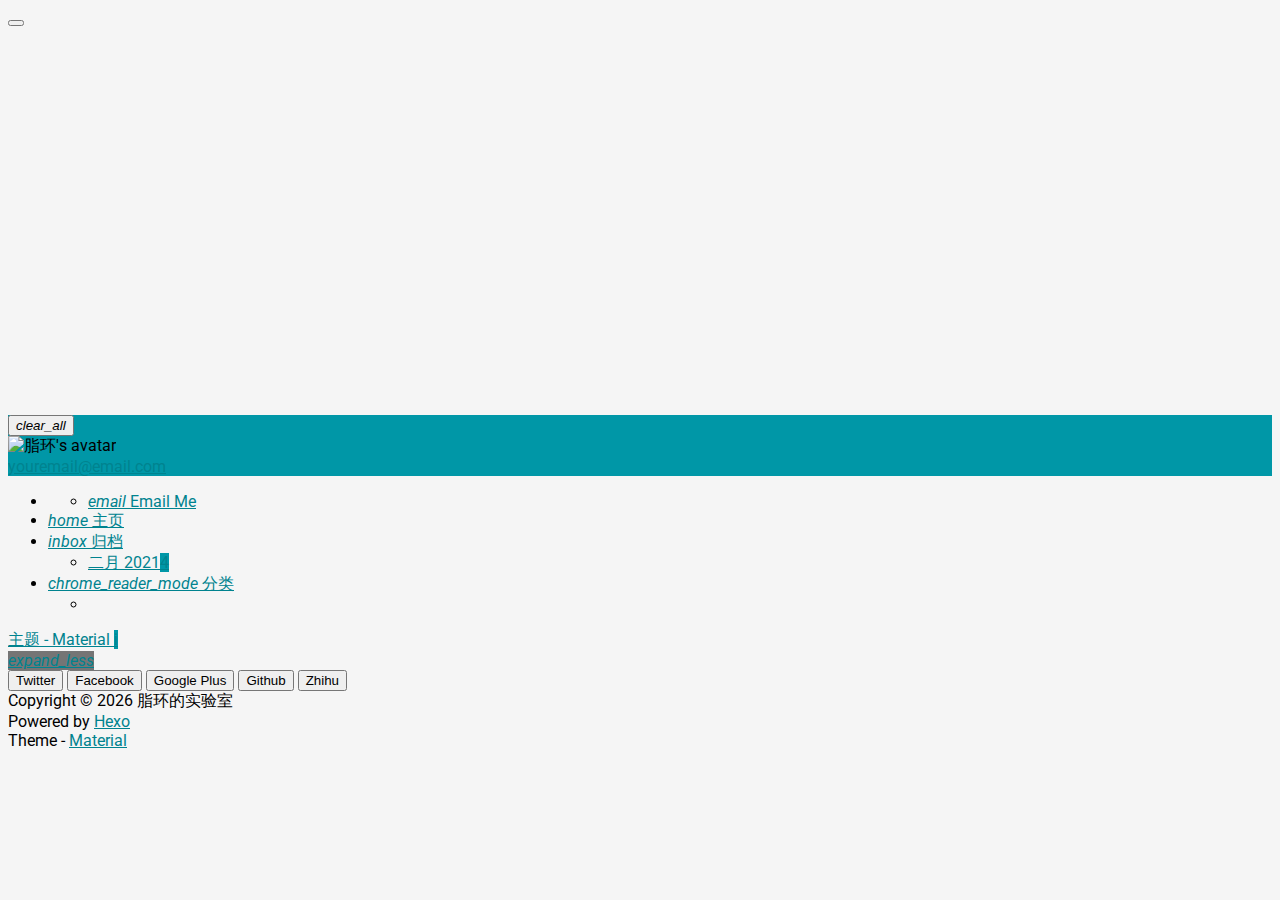
==== commit 146fb213: "Site updated: 2021-02-09 23:30:28" ====
--- a/archives/index.html
+++ b/archives/index.html
@@ -312,7 +312,7 @@
     
 
         <!-- Post Title -->
-        <p class="article-headline-p"><a href="/2021/02/09/2021%E7%89%9B%E5%AE%A2%E5%AF%92%E5%81%87%E7%AE%97%E6%B3%95%E5%9F%BA%E7%A1%80%E9%9B%86%E8%AE%AD%E8%90%A51ABCEFIJ/"></a></p>
+        <p class="article-headline-p"><a href="/2021/02/09/2021%E7%89%9B%E5%AE%A2%E5%AF%92%E5%81%87%E7%AE%97%E6%B3%95%E5%9F%BA%E7%A1%80%E8%AE%AD%E7%BB%83%E8%90%A51/">2021牛客寒假算法基础训练营1</a></p>
     </div>
 
     <!-- Post Excerpt -->
@@ -322,7 +322,7 @@
         
         &nbsp;&nbsp;&nbsp;
         <span>
-            <a href="/2021/02/09/2021%E7%89%9B%E5%AE%A2%E5%AF%92%E5%81%87%E7%AE%97%E6%B3%95%E5%9F%BA%E7%A1%80%E9%9B%86%E8%AE%AD%E8%90%A51ABCEFIJ/" target="_self">阅读全文</a>
+            <a href="/2021/02/09/2021%E7%89%9B%E5%AE%A2%E5%AF%92%E5%81%87%E7%AE%97%E6%B3%95%E5%9F%BA%E7%A1%80%E8%AE%AD%E7%BB%83%E8%90%A51/" target="_self">阅读全文</a>
         </span>
     </div>
     <!-- Post_entry Info-->
@@ -368,17 +368,17 @@
     
 
         <!-- Post Title -->
-        <p class="article-headline-p"><a href="/2021/02/09/%E5%9F%BA%E4%BA%8EmacOS%20Catalina%2010.15.7%E7%9A%84GitHub%20Pages%20+%20Hexo%205.3.0%20+%20%E9%98%BF%E9%87%8C%E4%BA%91%E5%8D%9A%E5%AE%A2%E9%83%A8%E7%BD%B2/"></a></p>
+        <p class="article-headline-p"><a href="/2021/02/09/2021%E7%89%9B%E5%AE%A2%E5%AF%92%E5%81%87%E7%AE%97%E6%B3%95%E5%9F%BA%E7%A1%80%E9%9B%86%E8%AE%AD%E8%90%A51ABCEFIJ/"></a></p>
     </div>
 
     <!-- Post Excerpt -->
     <div class="mdl-color-text--grey-600 mdl-card__supporting-text post_entry-content">
         
-            
+            https://ac.now...
         
         &nbsp;&nbsp;&nbsp;
         <span>
-            <a href="/2021/02/09/%E5%9F%BA%E4%BA%8EmacOS%20Catalina%2010.15.7%E7%9A%84GitHub%20Pages%20+%20Hexo%205.3.0%20+%20%E9%98%BF%E9%87%8C%E4%BA%91%E5%8D%9A%E5%AE%A2%E9%83%A8%E7%BD%B2/" target="_self">阅读全文</a>
+            <a href="/2021/02/09/2021%E7%89%9B%E5%AE%A2%E5%AF%92%E5%81%87%E7%AE%97%E6%B3%95%E5%9F%BA%E7%A1%80%E9%9B%86%E8%AE%AD%E8%90%A51ABCEFIJ/" target="_self">阅读全文</a>
         </span>
     </div>
     <!-- Post_entry Info-->
@@ -424,17 +424,17 @@
     
 
         <!-- Post Title -->
-        <p class="article-headline-p"><a href="/2021/02/09/hello-world/">Hello World</a></p>
+        <p class="article-headline-p"><a href="/2021/02/09/%E5%9F%BA%E4%BA%8EmacOS%20Catalina%2010.15.7%E7%9A%84GitHub%20Pages%20+%20Hexo%205.3.0%20+%20%E9%98%BF%E9%87%8C%E4%BA%91%E5%8D%9A%E5%AE%A2%E9%83%A8%E7%BD%B2/"></a></p>
     </div>
 
     <!-- Post Excerpt -->
     <div class="mdl-color-text--grey-600 mdl-card__supporting-text post_entry-content">
         
-            Welcome to Hexo! This is your very first po...
+            
         
         &nbsp;&nbsp;&nbsp;
         <span>
-            <a href="/2021/02/09/hello-world/" target="_self">阅读全文</a>
+            <a href="/2021/02/09/%E5%9F%BA%E4%BA%8EmacOS%20Catalina%2010.15.7%E7%9A%84GitHub%20Pages%20+%20Hexo%205.3.0%20+%20%E9%98%BF%E9%87%8C%E4%BA%91%E5%8D%9A%E5%AE%A2%E9%83%A8%E7%BD%B2/" target="_self">阅读全文</a>
         </span>
     </div>
     <!-- Post_entry Info-->
@@ -467,6 +467,62 @@
             
         
     
+        
+            
+                <!-- Paradox Thumbnail -->
+                <div class="post_entry-module mdl-card mdl-shadow--2dp mdl-cell mdl-cell--12-col fade out">
+    <!-- Post Thumbnail -->
+    
+        
+            <!-- Random Thumbnail -->
+            <div class="post_thumbnail-random mdl-card__media mdl-color-text--grey-50">
+        
+    
+
+        <!-- Post Title -->
+        <p class="article-headline-p"><a href="/2021/02/09/hello-world/">Hello World</a></p>
+    </div>
+
+    <!-- Post Excerpt -->
+    <div class="mdl-color-text--grey-600 mdl-card__supporting-text post_entry-content">
+        
+            Welcome to Hexo! This is your very first po...
+        
+        &nbsp;&nbsp;&nbsp;
+        <span>
+            <a href="/2021/02/09/hello-world/" target="_self">阅读全文</a>
+        </span>
+    </div>
+    <!-- Post_entry Info-->
+    <div id="post_entry-info">
+        <div id="post_entry-left-info" class="mdl-card__supporting-text meta mdl-color-text--grey-600 ">
+            <!-- Author Avatar -->
+            <div id="author-avatar">
+                <img src="/img/head" width="44px" height="44px" alt="脂环's avatar">
+            </div>
+            <div>
+                <strong>脂环</strong>
+                <span>2月 09, 2021</span>
+            </div>
+        </div>
+        <div id="post_entry-right-info">
+          
+
+            
+
+            
+
+            <!-- Post Views -->
+            <span class="post_entry-views">
+            </span>
+        </div>
+    </div>
+</div>
+
+            
+            
+        
+    
 
     
 
@@ -567,7 +623,7 @@
             </a>
             <ul class="dropdown-menu">
             <li>
-                <a class="sidebar_archives-link" href="/archives/2021/02/">二月 2021<span class="sidebar_archives-count">3</span></a>
+                <a class="sidebar_archives-link" href="/archives/2021/02/">二月 2021<span class="sidebar_archives-count">4</span></a>
             </ul>
         </li>
         
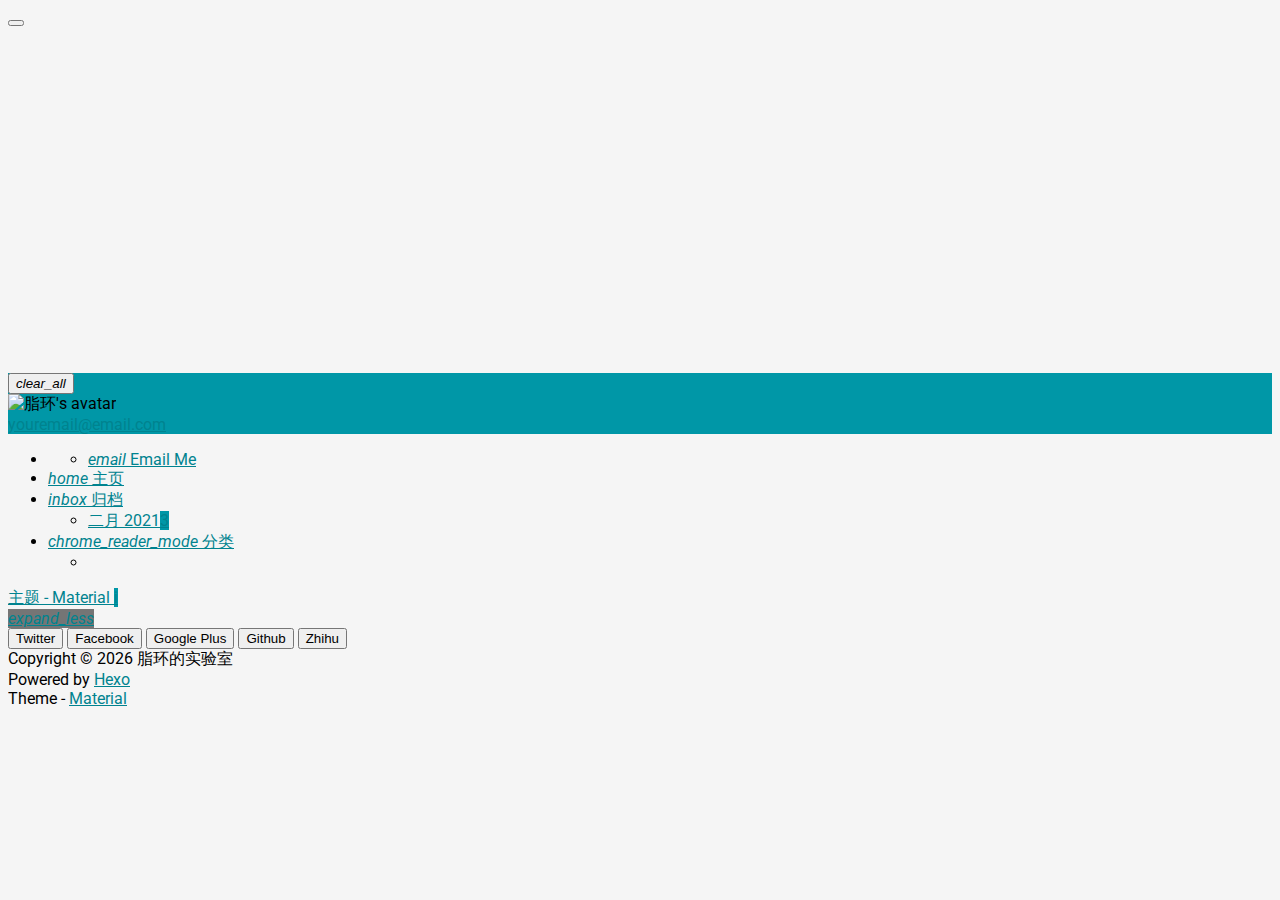
==== commit 18956b56: "Site updated: 2021-02-09 23:33:33" ====
--- a/archives/index.html
+++ b/archives/index.html
@@ -330,7 +330,7 @@
         <div id="post_entry-left-info" class="mdl-card__supporting-text meta mdl-color-text--grey-600 ">
             <!-- Author Avatar -->
             <div id="author-avatar">
-                <img src="/img/head" width="44px" height="44px" alt="脂环's avatar">
+                <img src="/img/avatar.png" width="44px" height="44px" alt="脂环's avatar">
             </div>
             <div>
                 <strong>脂环</strong>
@@ -368,17 +368,17 @@
     
 
         <!-- Post Title -->
-        <p class="article-headline-p"><a href="/2021/02/09/2021%E7%89%9B%E5%AE%A2%E5%AF%92%E5%81%87%E7%AE%97%E6%B3%95%E5%9F%BA%E7%A1%80%E9%9B%86%E8%AE%AD%E8%90%A51ABCEFIJ/"></a></p>
+        <p class="article-headline-p"><a href="/2021/02/09/%E5%9F%BA%E4%BA%8EmacOS-Catalina%E7%9A%84GitHub-Pages-Hexo5-%E9%98%BF%E9%87%8C%E4%BA%91%E5%8D%9A%E5%AE%A2%E9%83%A8%E7%BD%B2/">基于macOS_Catalina的GitHub+Pages+Hexo5+阿里云博客部署</a></p>
     </div>
 
     <!-- Post Excerpt -->
     <div class="mdl-color-text--grey-600 mdl-card__supporting-text post_entry-content">
         
-            https://ac.now...
+            
         
         &nbsp;&nbsp;&nbsp;
         <span>
-            <a href="/2021/02/09/2021%E7%89%9B%E5%AE%A2%E5%AF%92%E5%81%87%E7%AE%97%E6%B3%95%E5%9F%BA%E7%A1%80%E9%9B%86%E8%AE%AD%E8%90%A51ABCEFIJ/" target="_self">阅读全文</a>
+            <a href="/2021/02/09/%E5%9F%BA%E4%BA%8EmacOS-Catalina%E7%9A%84GitHub-Pages-Hexo5-%E9%98%BF%E9%87%8C%E4%BA%91%E5%8D%9A%E5%AE%A2%E9%83%A8%E7%BD%B2/" target="_self">阅读全文</a>
         </span>
     </div>
     <!-- Post_entry Info-->
@@ -386,7 +386,7 @@
         <div id="post_entry-left-info" class="mdl-card__supporting-text meta mdl-color-text--grey-600 ">
             <!-- Author Avatar -->
             <div id="author-avatar">
-                <img src="/img/head" width="44px" height="44px" alt="脂环's avatar">
+                <img src="/img/avatar.png" width="44px" height="44px" alt="脂环's avatar">
             </div>
             <div>
                 <strong>脂环</strong>
@@ -424,17 +424,17 @@
     
 
         <!-- Post Title -->
-        <p class="article-headline-p"><a href="/2021/02/09/%E5%9F%BA%E4%BA%8EmacOS%20Catalina%2010.15.7%E7%9A%84GitHub%20Pages%20+%20Hexo%205.3.0%20+%20%E9%98%BF%E9%87%8C%E4%BA%91%E5%8D%9A%E5%AE%A2%E9%83%A8%E7%BD%B2/"></a></p>
+        <p class="article-headline-p"><a href="/2021/02/09/hello-world/">Hello World</a></p>
     </div>
 
     <!-- Post Excerpt -->
     <div class="mdl-color-text--grey-600 mdl-card__supporting-text post_entry-content">
         
-            
+            Welcome to Hexo! This is your very first po...
         
         &nbsp;&nbsp;&nbsp;
         <span>
-            <a href="/2021/02/09/%E5%9F%BA%E4%BA%8EmacOS%20Catalina%2010.15.7%E7%9A%84GitHub%20Pages%20+%20Hexo%205.3.0%20+%20%E9%98%BF%E9%87%8C%E4%BA%91%E5%8D%9A%E5%AE%A2%E9%83%A8%E7%BD%B2/" target="_self">阅读全文</a>
+            <a href="/2021/02/09/hello-world/" target="_self">阅读全文</a>
         </span>
     </div>
     <!-- Post_entry Info-->
@@ -442,7 +442,7 @@
         <div id="post_entry-left-info" class="mdl-card__supporting-text meta mdl-color-text--grey-600 ">
             <!-- Author Avatar -->
             <div id="author-avatar">
-                <img src="/img/head" width="44px" height="44px" alt="脂环's avatar">
+                <img src="/img/avatar.png" width="44px" height="44px" alt="脂环's avatar">
             </div>
             <div>
                 <strong>脂环</strong>
@@ -467,62 +467,6 @@
             
         
     
-        
-            
-                <!-- Paradox Thumbnail -->
-                <div class="post_entry-module mdl-card mdl-shadow--2dp mdl-cell mdl-cell--12-col fade out">
-    <!-- Post Thumbnail -->
-    
-        
-            <!-- Random Thumbnail -->
-            <div class="post_thumbnail-random mdl-card__media mdl-color-text--grey-50">
-        
-    
-
-        <!-- Post Title -->
-        <p class="article-headline-p"><a href="/2021/02/09/hello-world/">Hello World</a></p>
-    </div>
-
-    <!-- Post Excerpt -->
-    <div class="mdl-color-text--grey-600 mdl-card__supporting-text post_entry-content">
-        
-            Welcome to Hexo! This is your very first po...
-        
-        &nbsp;&nbsp;&nbsp;
-        <span>
-            <a href="/2021/02/09/hello-world/" target="_self">阅读全文</a>
-        </span>
-    </div>
-    <!-- Post_entry Info-->
-    <div id="post_entry-info">
-        <div id="post_entry-left-info" class="mdl-card__supporting-text meta mdl-color-text--grey-600 ">
-            <!-- Author Avatar -->
-            <div id="author-avatar">
-                <img src="/img/head" width="44px" height="44px" alt="脂环's avatar">
-            </div>
-            <div>
-                <strong>脂环</strong>
-                <span>2月 09, 2021</span>
-            </div>
-        </div>
-        <div id="post_entry-right-info">
-          
-
-            
-
-            
-
-            <!-- Post Views -->
-            <span class="post_entry-views">
-            </span>
-        </div>
-    </div>
-</div>
-
-            
-            
-        
-    
 
     
 
@@ -569,7 +513,7 @@
 
     <!-- Sidebar Avatar -->
     <div class="sidebar-image">
-        <img src="/img/head" alt="脂环's avatar">
+        <img src="/img/avatar.png" alt="脂环's avatar">
     </div>
 
     <!-- Sidebar Email -->
@@ -623,7 +567,7 @@
             </a>
             <ul class="dropdown-menu">
             <li>
-                <a class="sidebar_archives-link" href="/archives/2021/02/">二月 2021<span class="sidebar_archives-count">4</span></a>
+                <a class="sidebar_archives-link" href="/archives/2021/02/">二月 2021<span class="sidebar_archives-count">3</span></a>
             </ul>
         </li>
         
